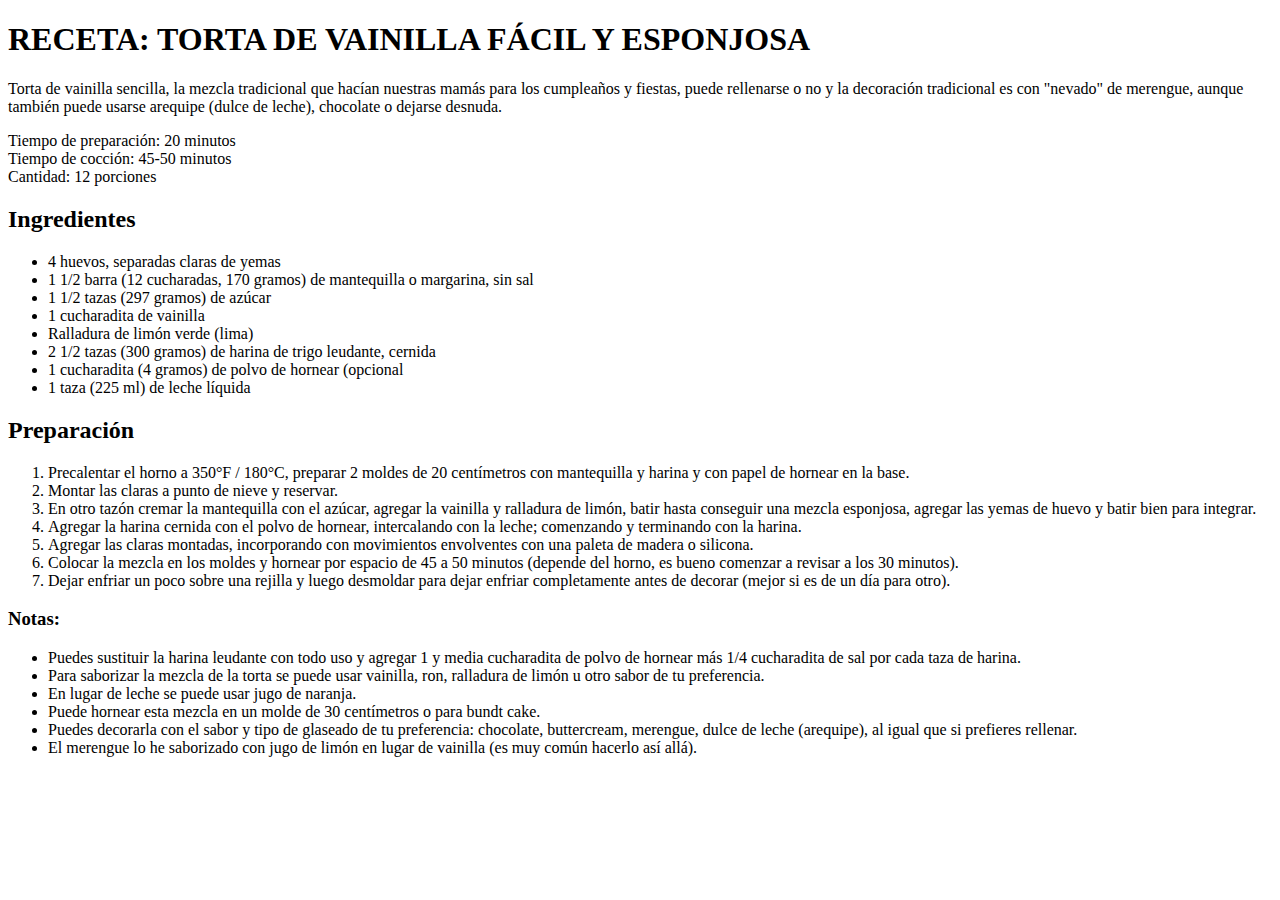
==== index.html @ 404c1864 "primera version" ====
<!DOCTYPE html>
<html lang="en">

<head>
    <meta charset="UTF-8">
    <meta http-equiv="X-UA-Compatible" content="IE=edge">
    <meta name="viewport" content="width=device-width, initial-scale=1.0">
    <title>TORTA DE VAINILLA</title>
</head>

<body>
    <H1>RECETA: TORTA DE VAINILLA FÁCIL Y ESPONJOSA</H1>
    <P>Torta de vainilla sencilla, la mezcla tradicional que hacían nuestras mamás para los cumpleaños y fiestas, puede
        rellenarse o no y la decoración tradicional es con "nevado" de merengue, aunque también puede usarse arequipe
        (dulce de leche), chocolate o dejarse desnuda.</P>
        <li>Tiempo de preparación: 20 minutos</li>
        <li>Tiempo de cocción: 45-50 minutos</li>
        <li>Cantidad: 12 porciones</li>
    
    <H2>Ingredientes</H2>
    <ul>
        <li>4 huevos, separadas claras de yemas</li>
        <li>1 1/2 barra (12 cucharadas, 170 gramos) de mantequilla o margarina, sin sal</li>
        <li>1 1/2 tazas (297 gramos) de azúcar</li>
        <li>1 cucharadita de vainilla</li>
        <li>Ralladura de limón verde (lima)</li>
        <li>2 1/2 tazas (300 gramos) de harina de trigo leudante, cernida</li>
        <li>1 cucharadita (4 gramos) de polvo de hornear (opcional</li>
        <li>1 taza (225 ml) de leche líquida</li>
    </ul>  
    <h2>Preparación</h2>
    <ol>
        <li>Precalentar el horno a 350°F / 180°C, preparar 2 moldes de 20 centímetros con mantequilla y harina y con papel de hornear en la base.</li>
        <li>Montar las claras a punto de nieve y reservar.</li>
        <li>En otro tazón cremar la mantequilla con el azúcar, agregar la vainilla y ralladura de limón, batir hasta conseguir una mezcla esponjosa, agregar las yemas de huevo y batir bien para integrar.</li>
        <li>Agregar la harina cernida con el polvo de hornear, intercalando con la leche; comenzando y terminando con la harina.</li>
        <li>Agregar las claras montadas, incorporando con movimientos envolventes con una paleta de madera o silicona.</li>
        <li>Colocar la mezcla en los moldes y hornear por espacio de 45 a 50 minutos (depende del horno, es bueno comenzar a revisar a los 30 minutos).</li>
        <li>Dejar enfriar un poco sobre una rejilla y luego desmoldar para dejar enfriar completamente antes de decorar (mejor si es de un día para otro).</li>
    </ol>

    <h3>Notas:</h3>
    <ul>
        <li>Puedes sustituir la harina leudante con todo uso y agregar 1 y media cucharadita de polvo de hornear más 1/4 cucharadita de sal por cada taza de harina.</li>
        <li>Para saborizar la mezcla de la torta se puede usar vainilla, ron, ralladura de limón u otro sabor de tu preferencia.</li>
        <li>En lugar de leche se puede usar jugo de naranja.</li>
        <li>Puede hornear esta mezcla en un molde de 30 centímetros o para bundt cake.</li>
        <li>Puedes decorarla con el sabor y tipo de glaseado de tu preferencia: chocolate, buttercream, merengue, dulce de leche (arequipe), al igual que si prefieres rellenar.</li>
        <li>El merengue lo he saborizado con jugo de limón en lugar de vainilla (es muy común hacerlo así allá).</li>
    </ul>
    
</body>
</html>
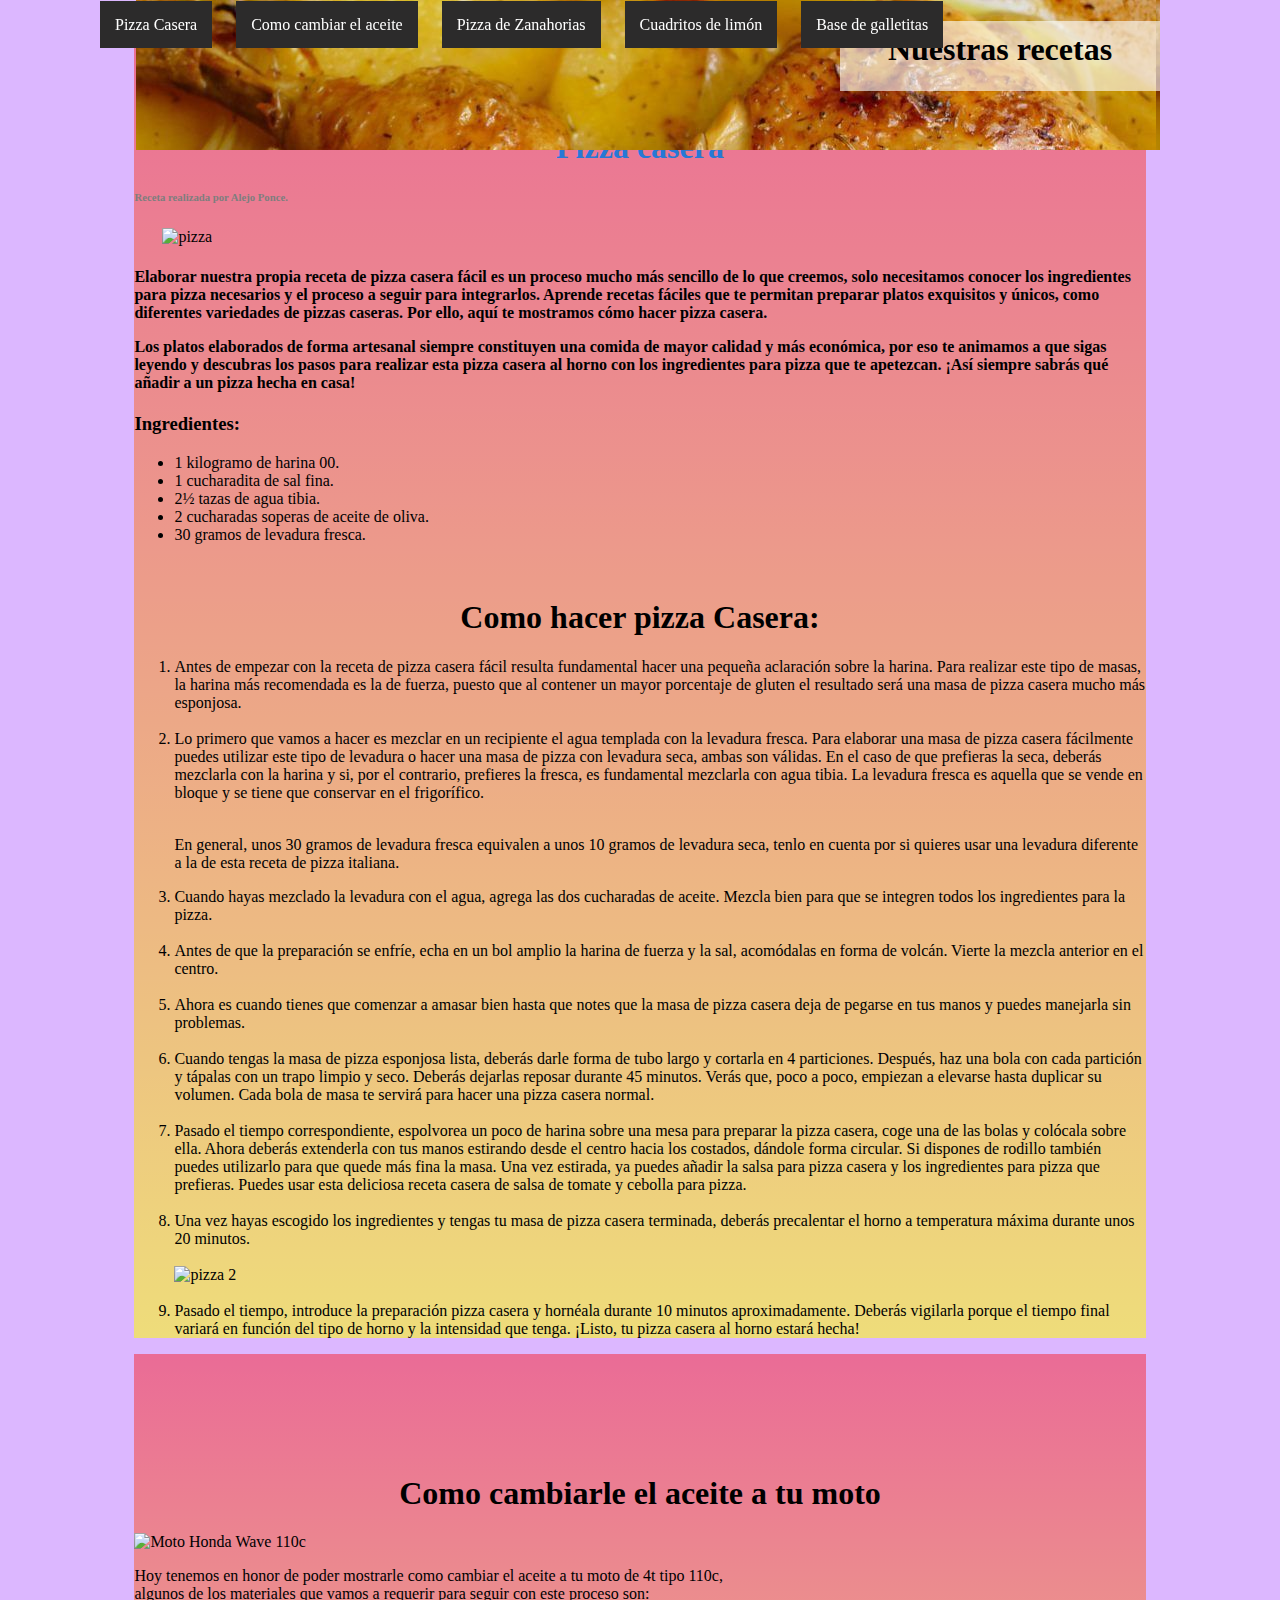
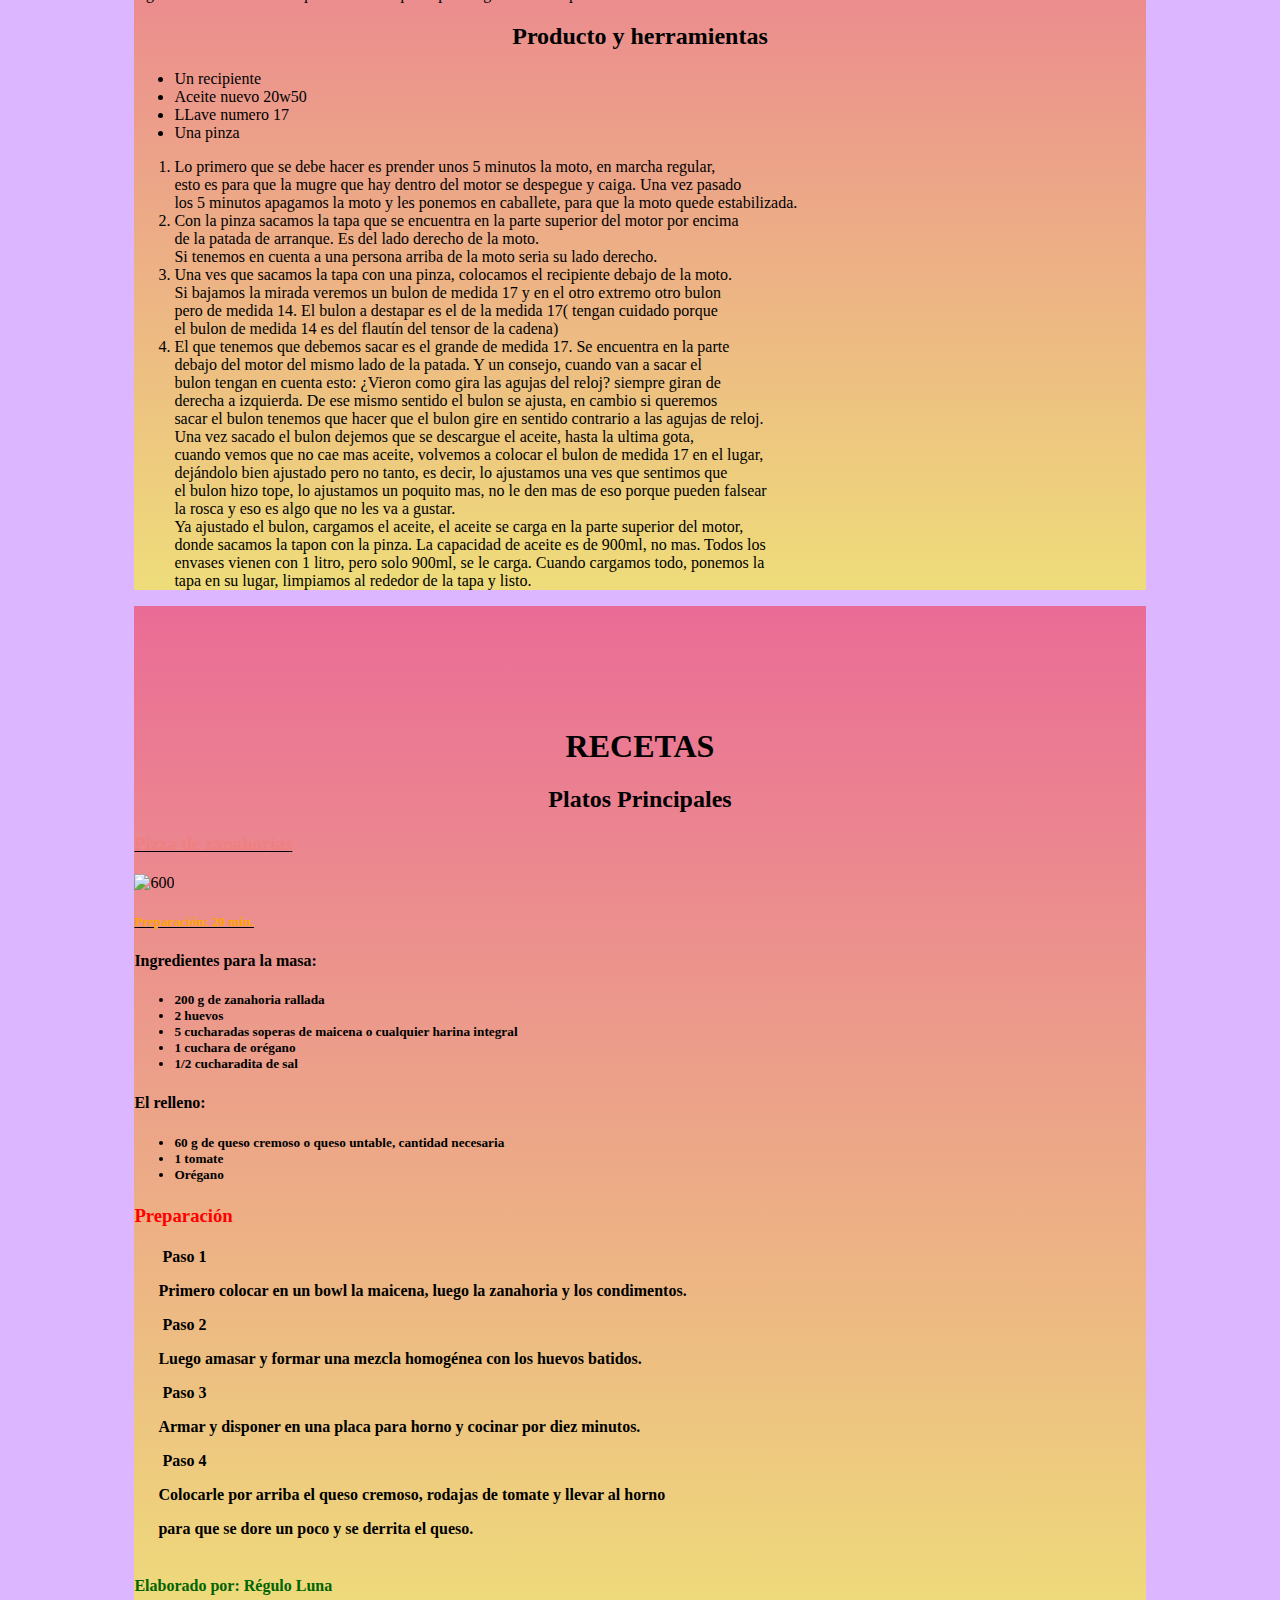
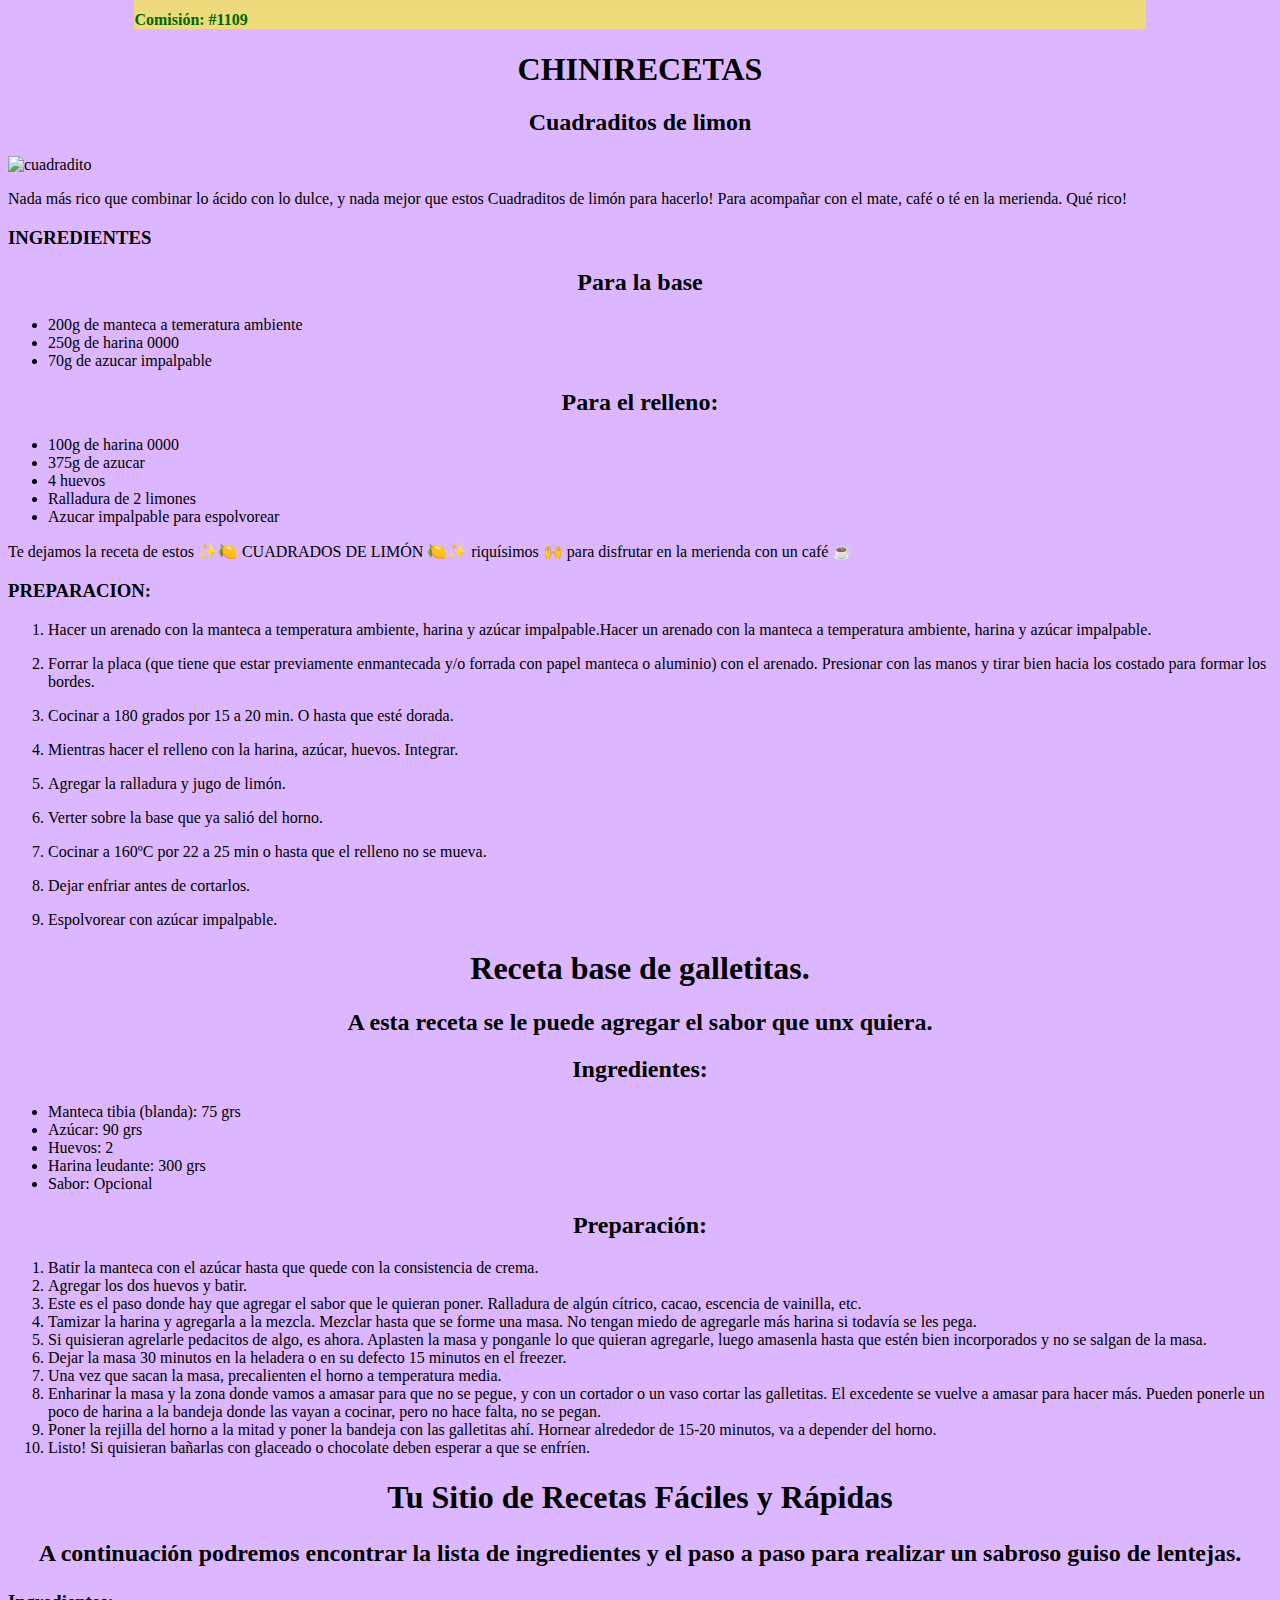
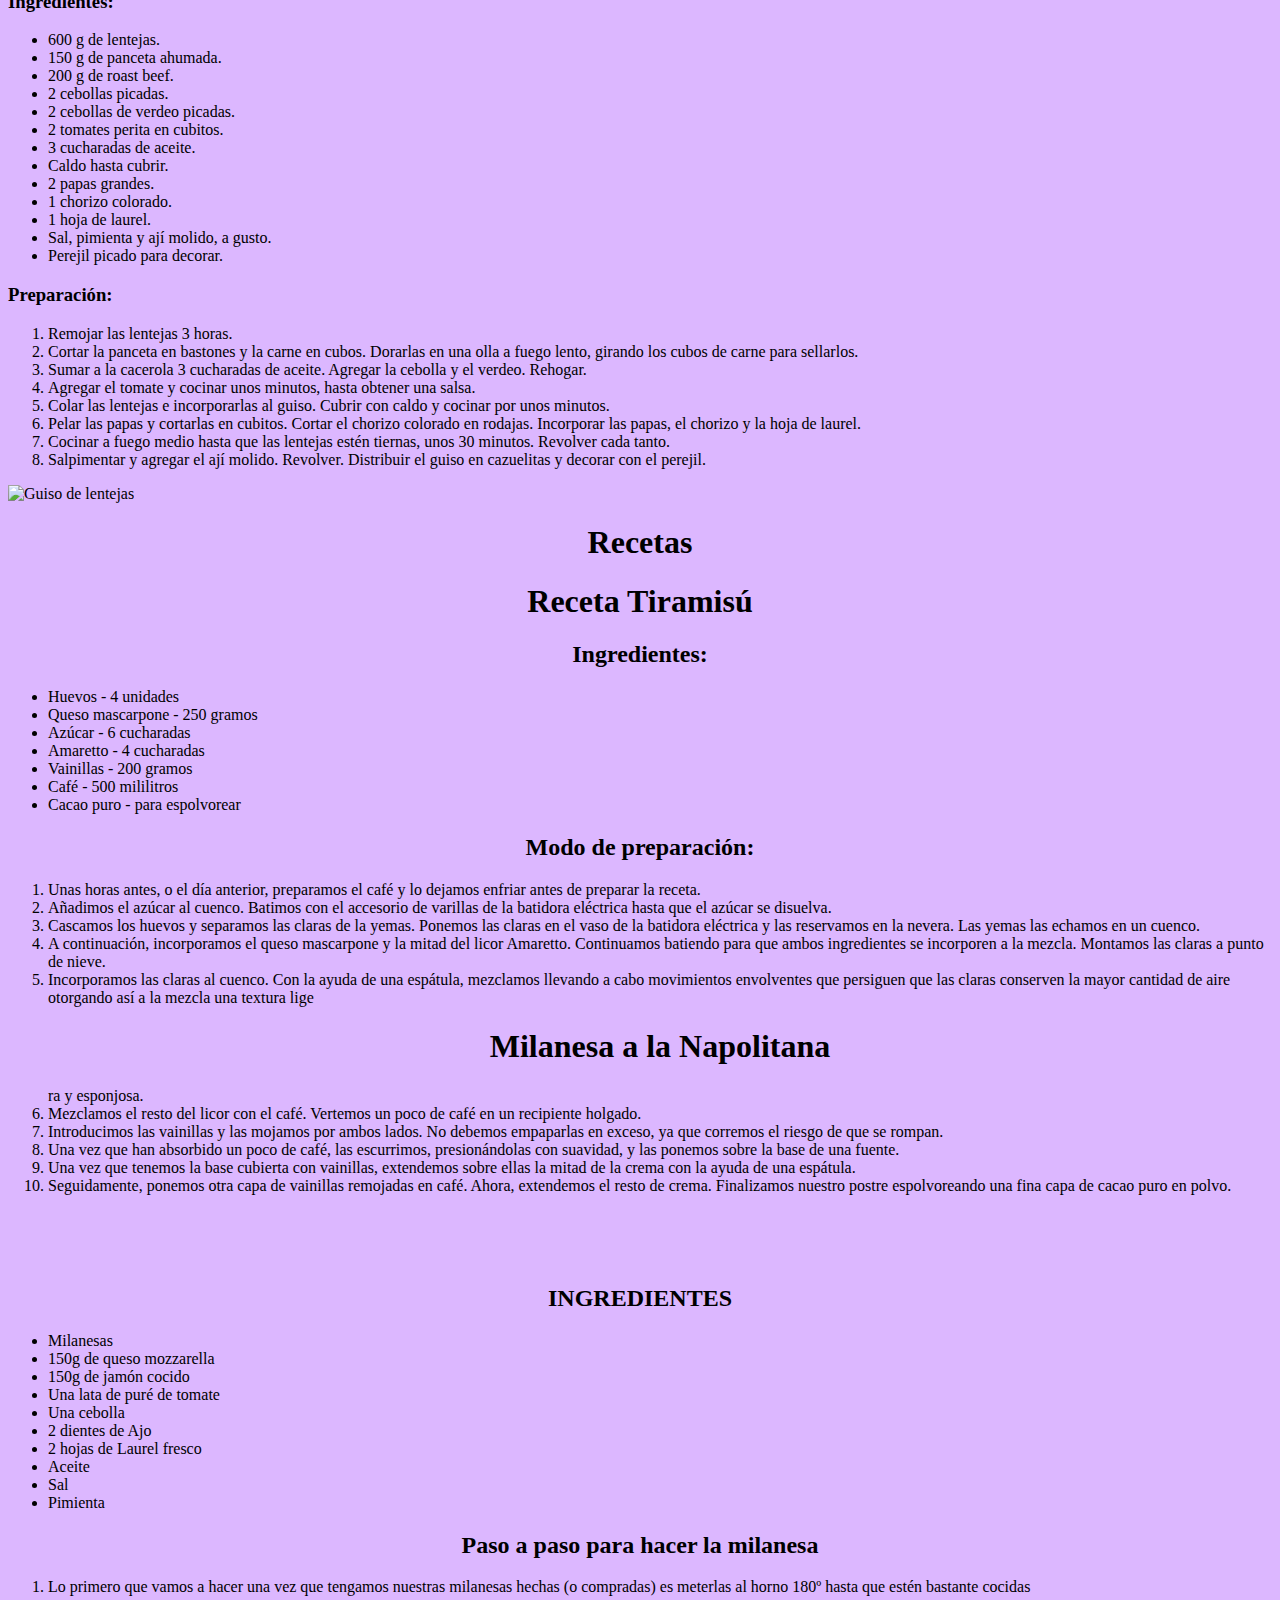
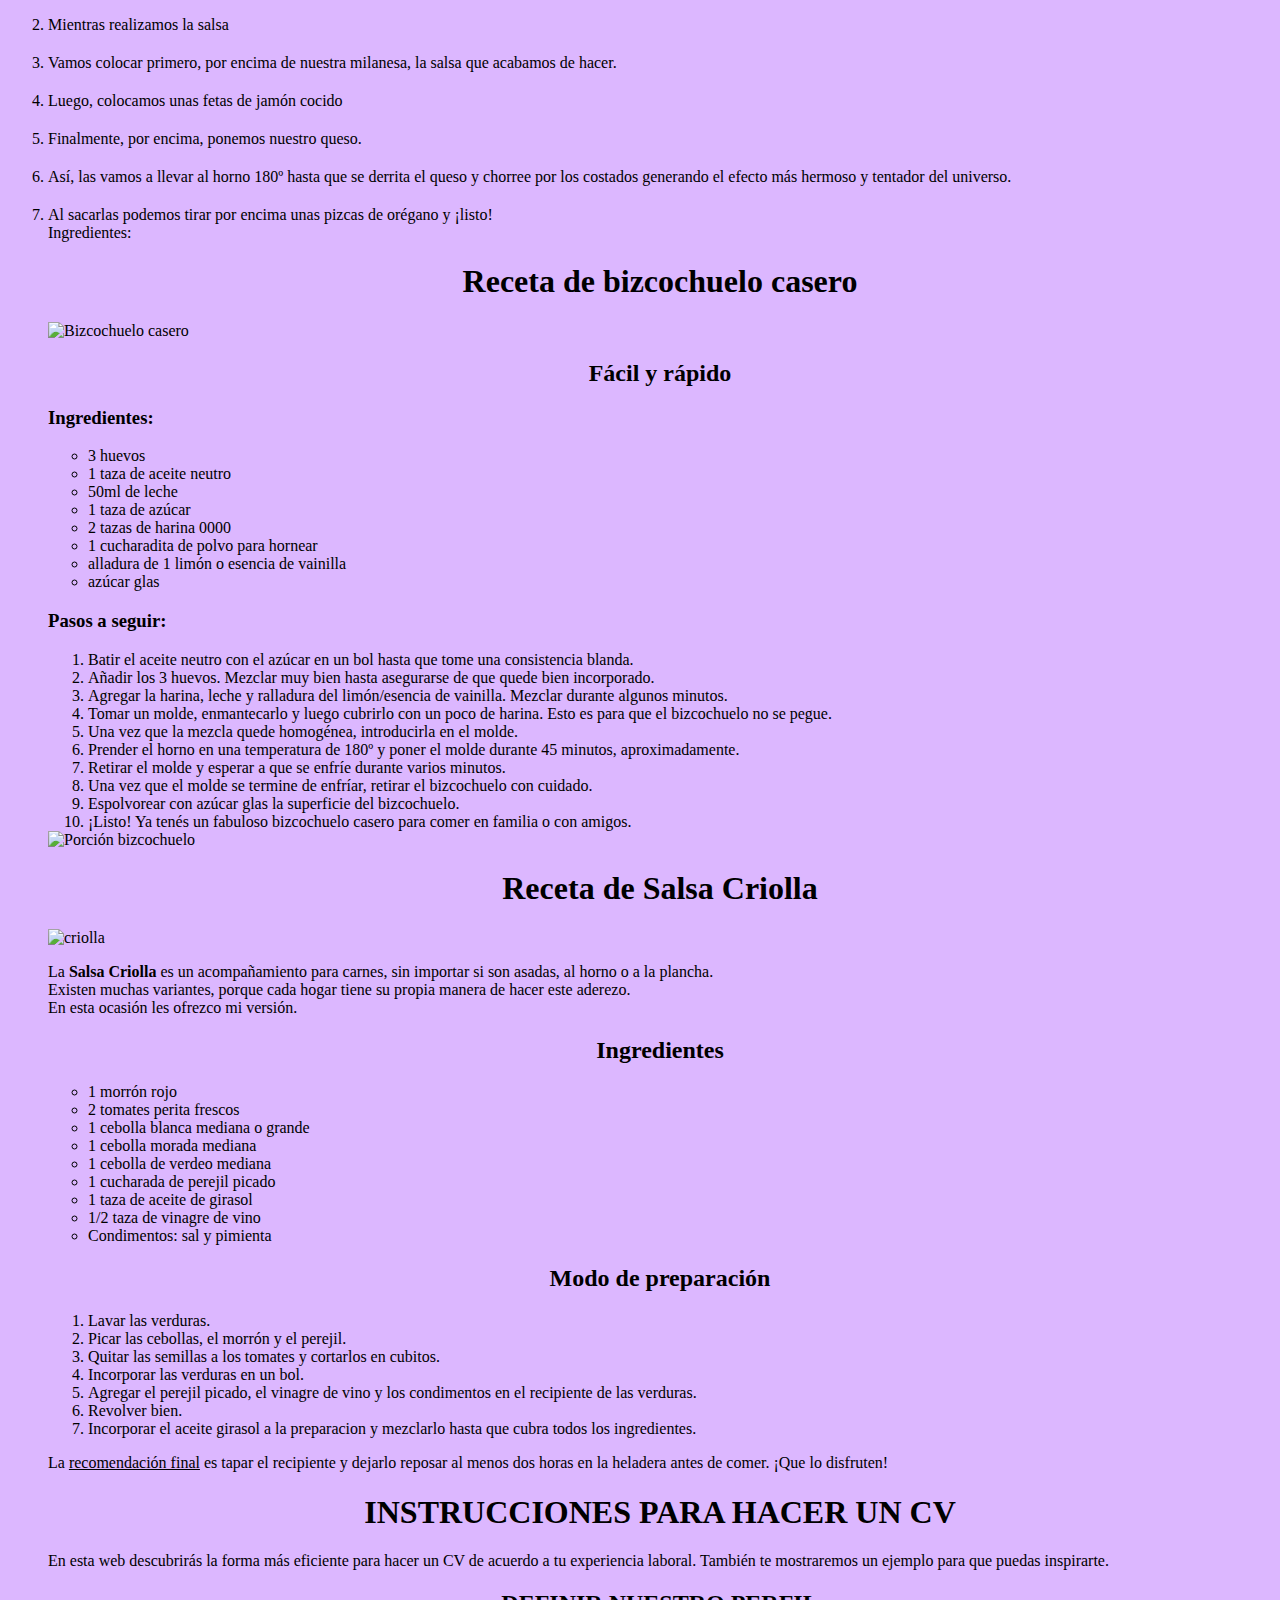
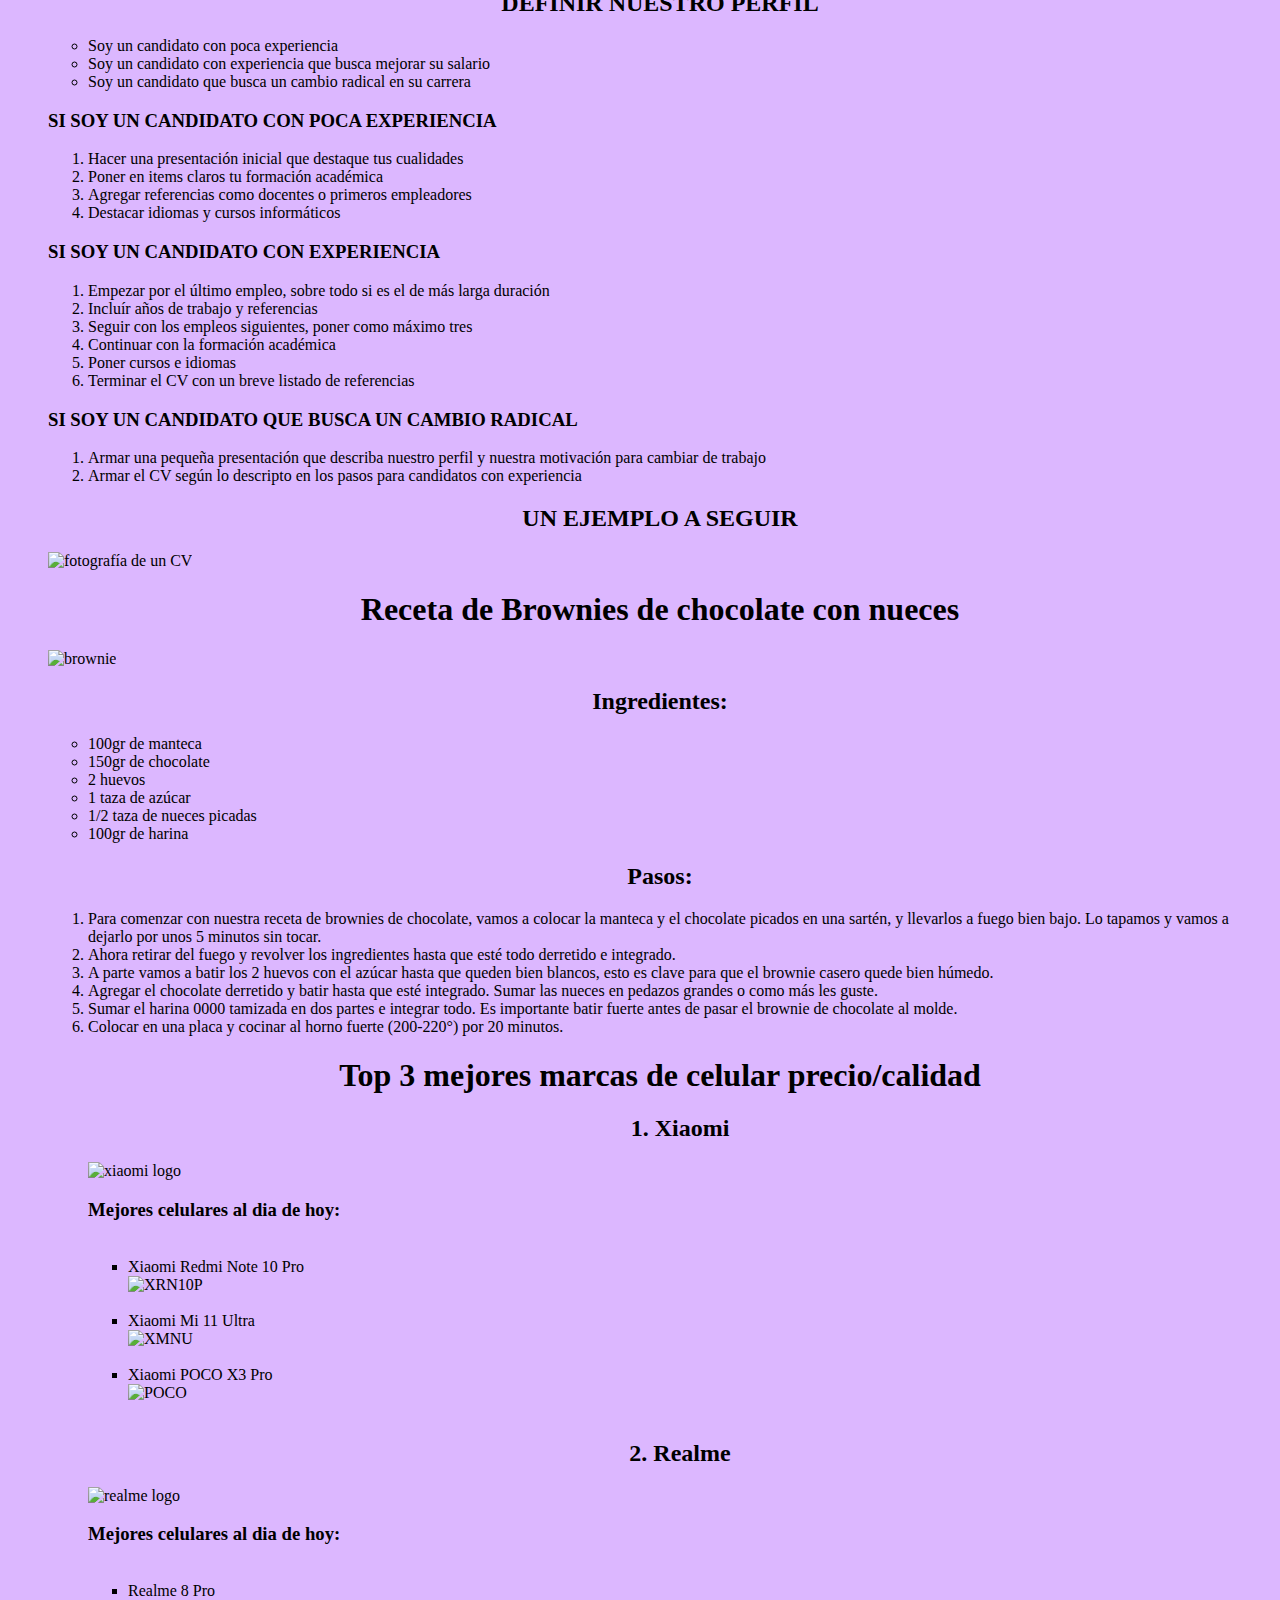
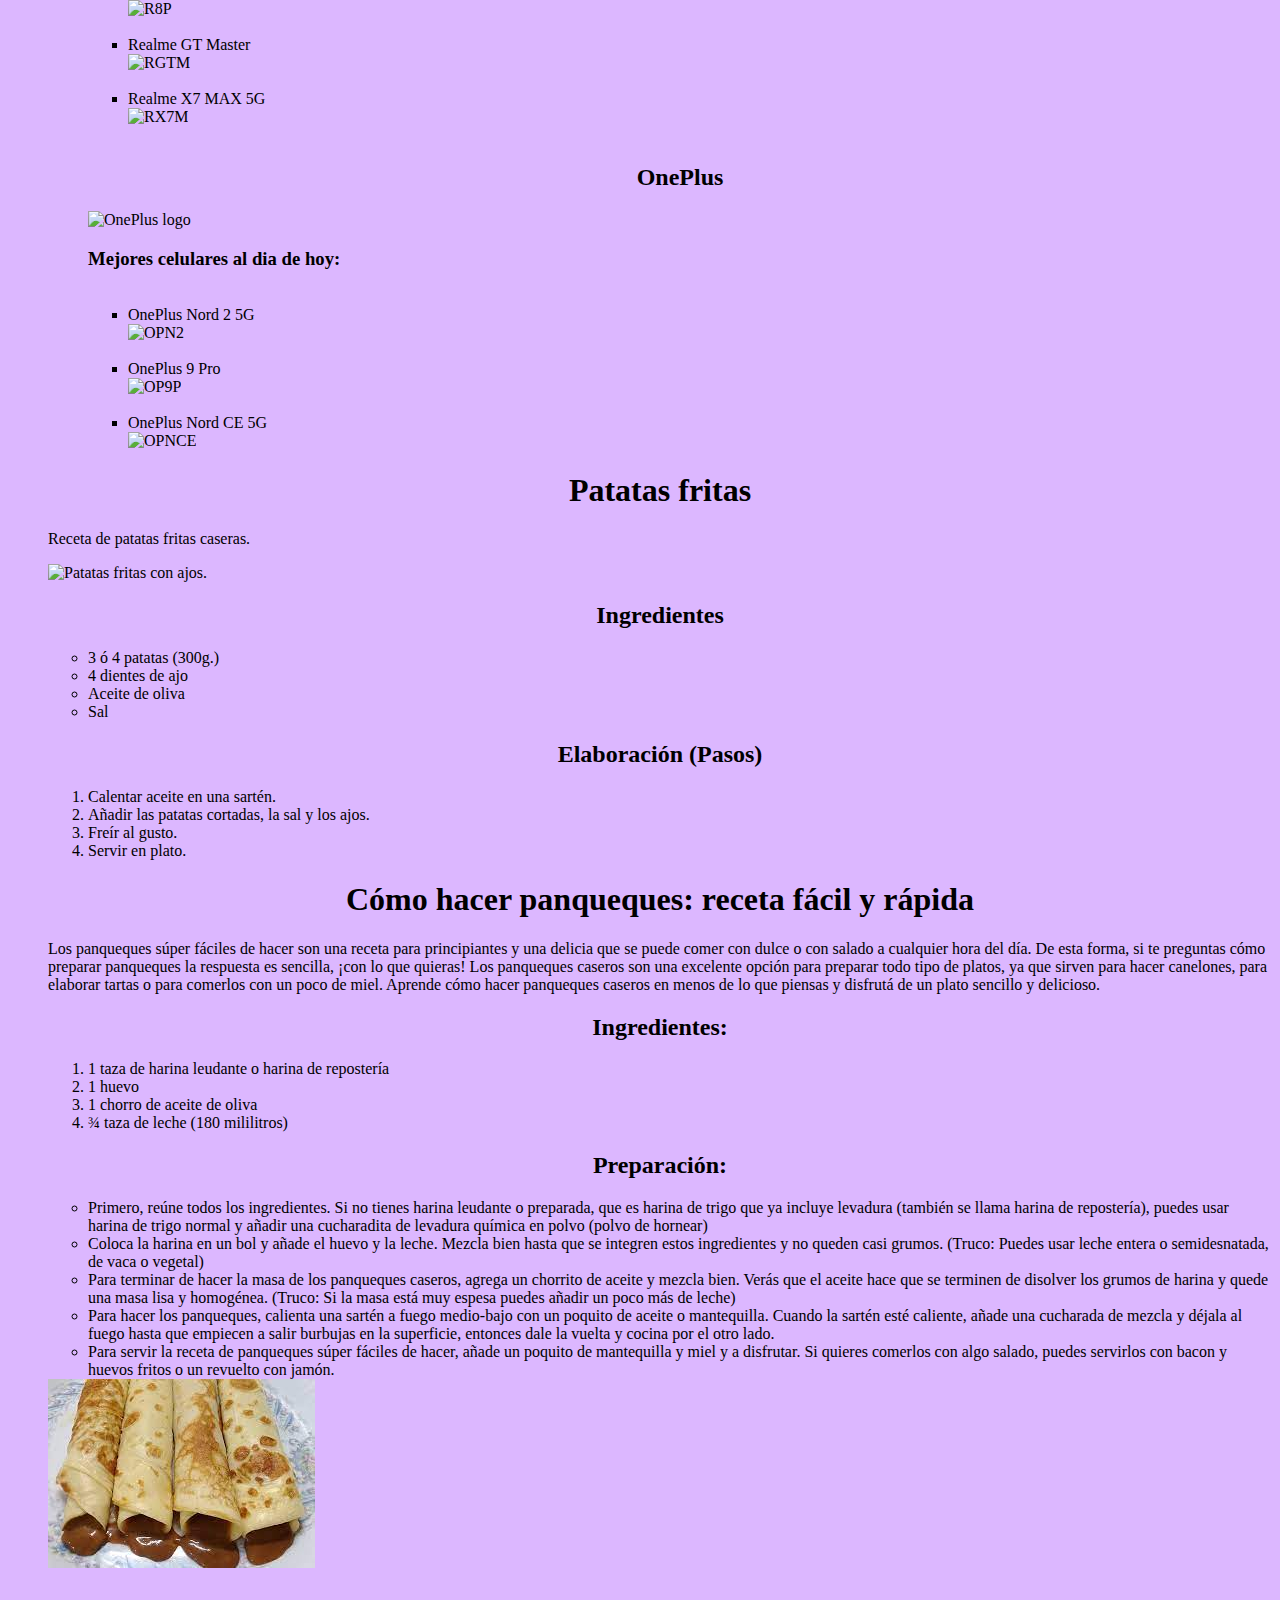
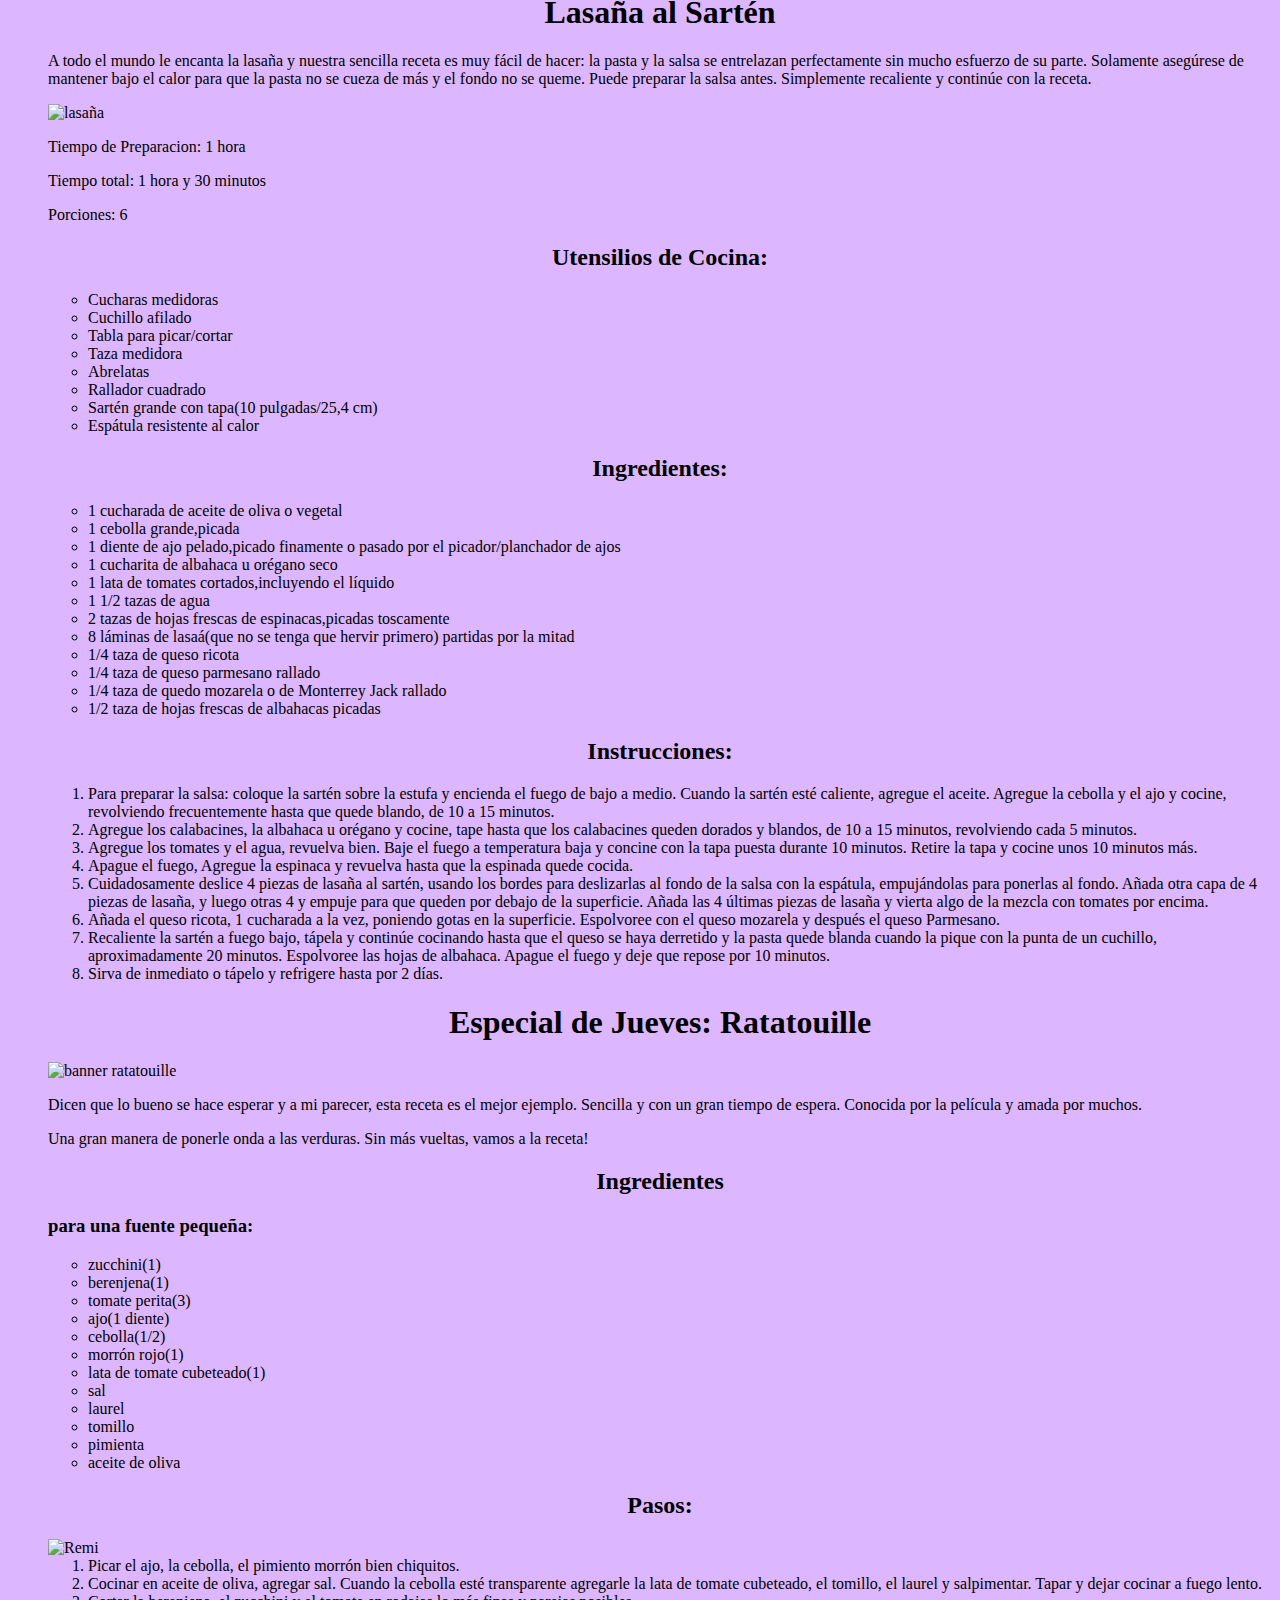
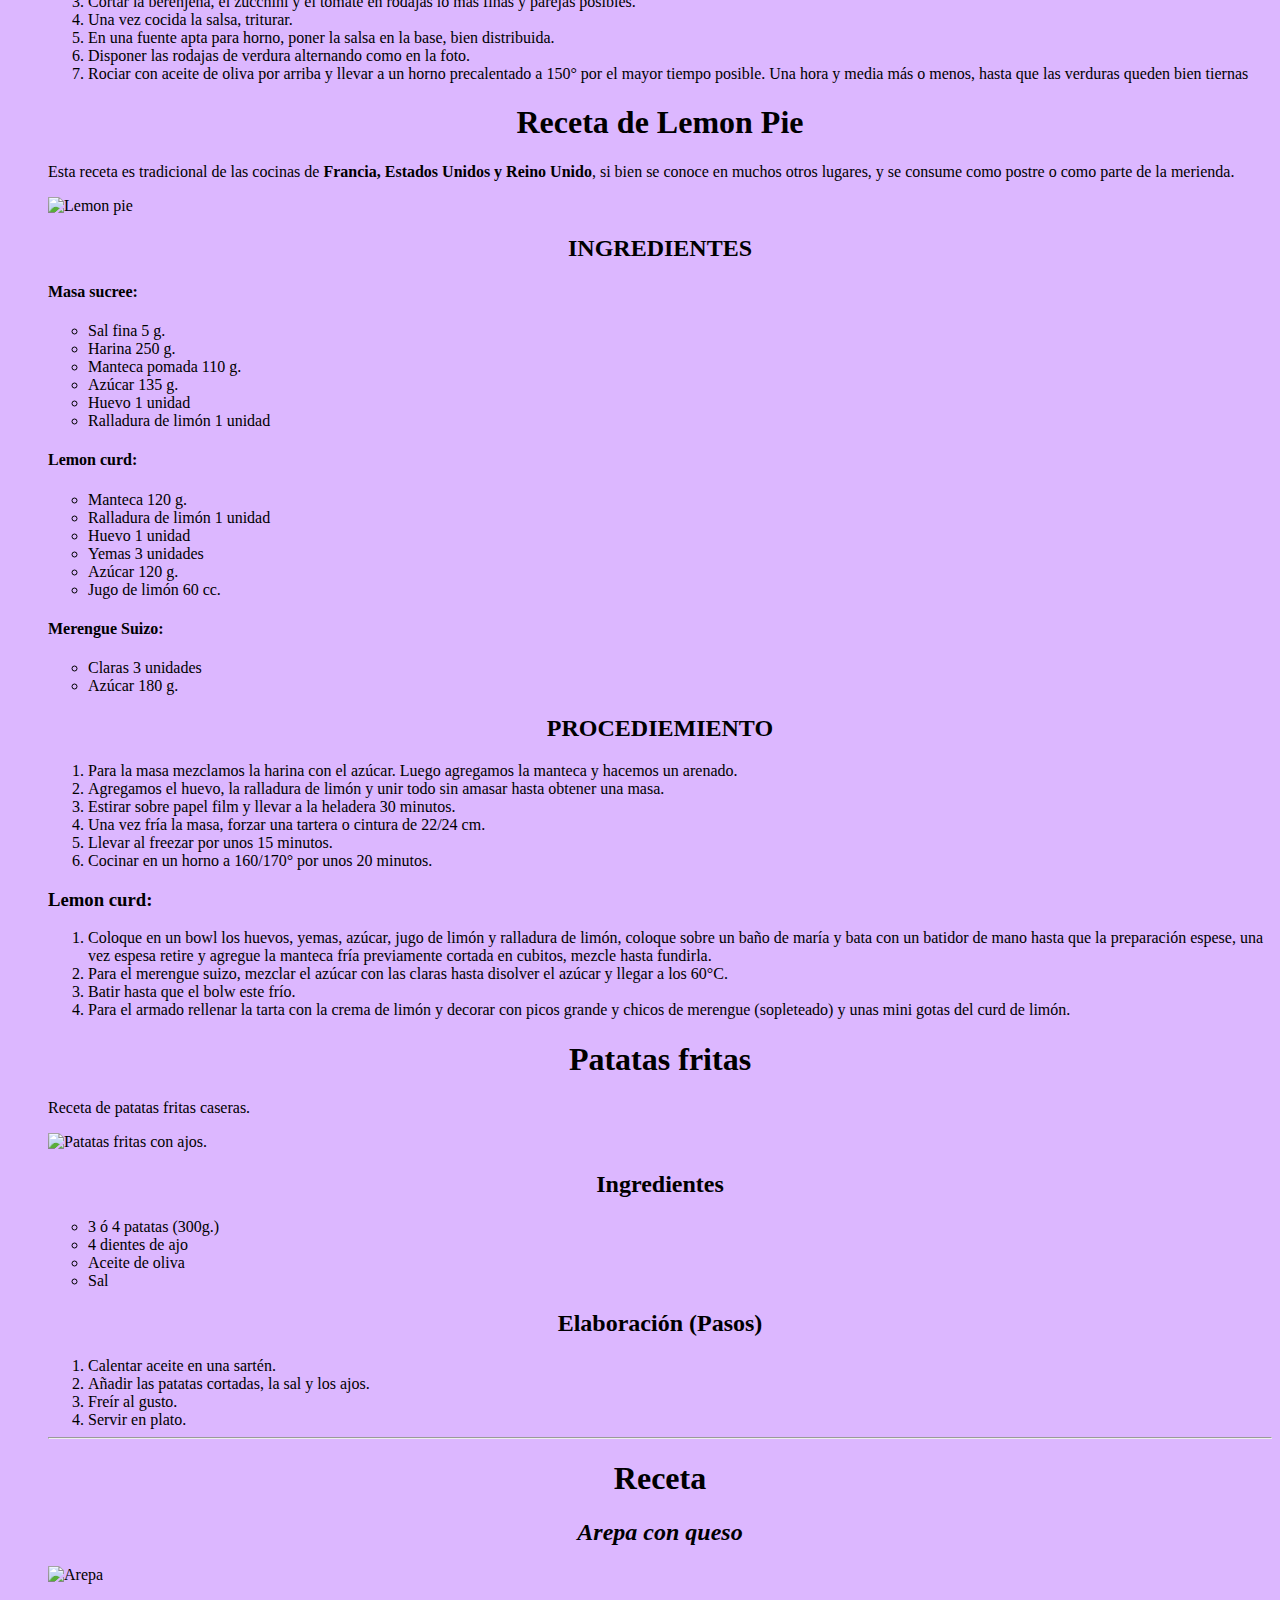
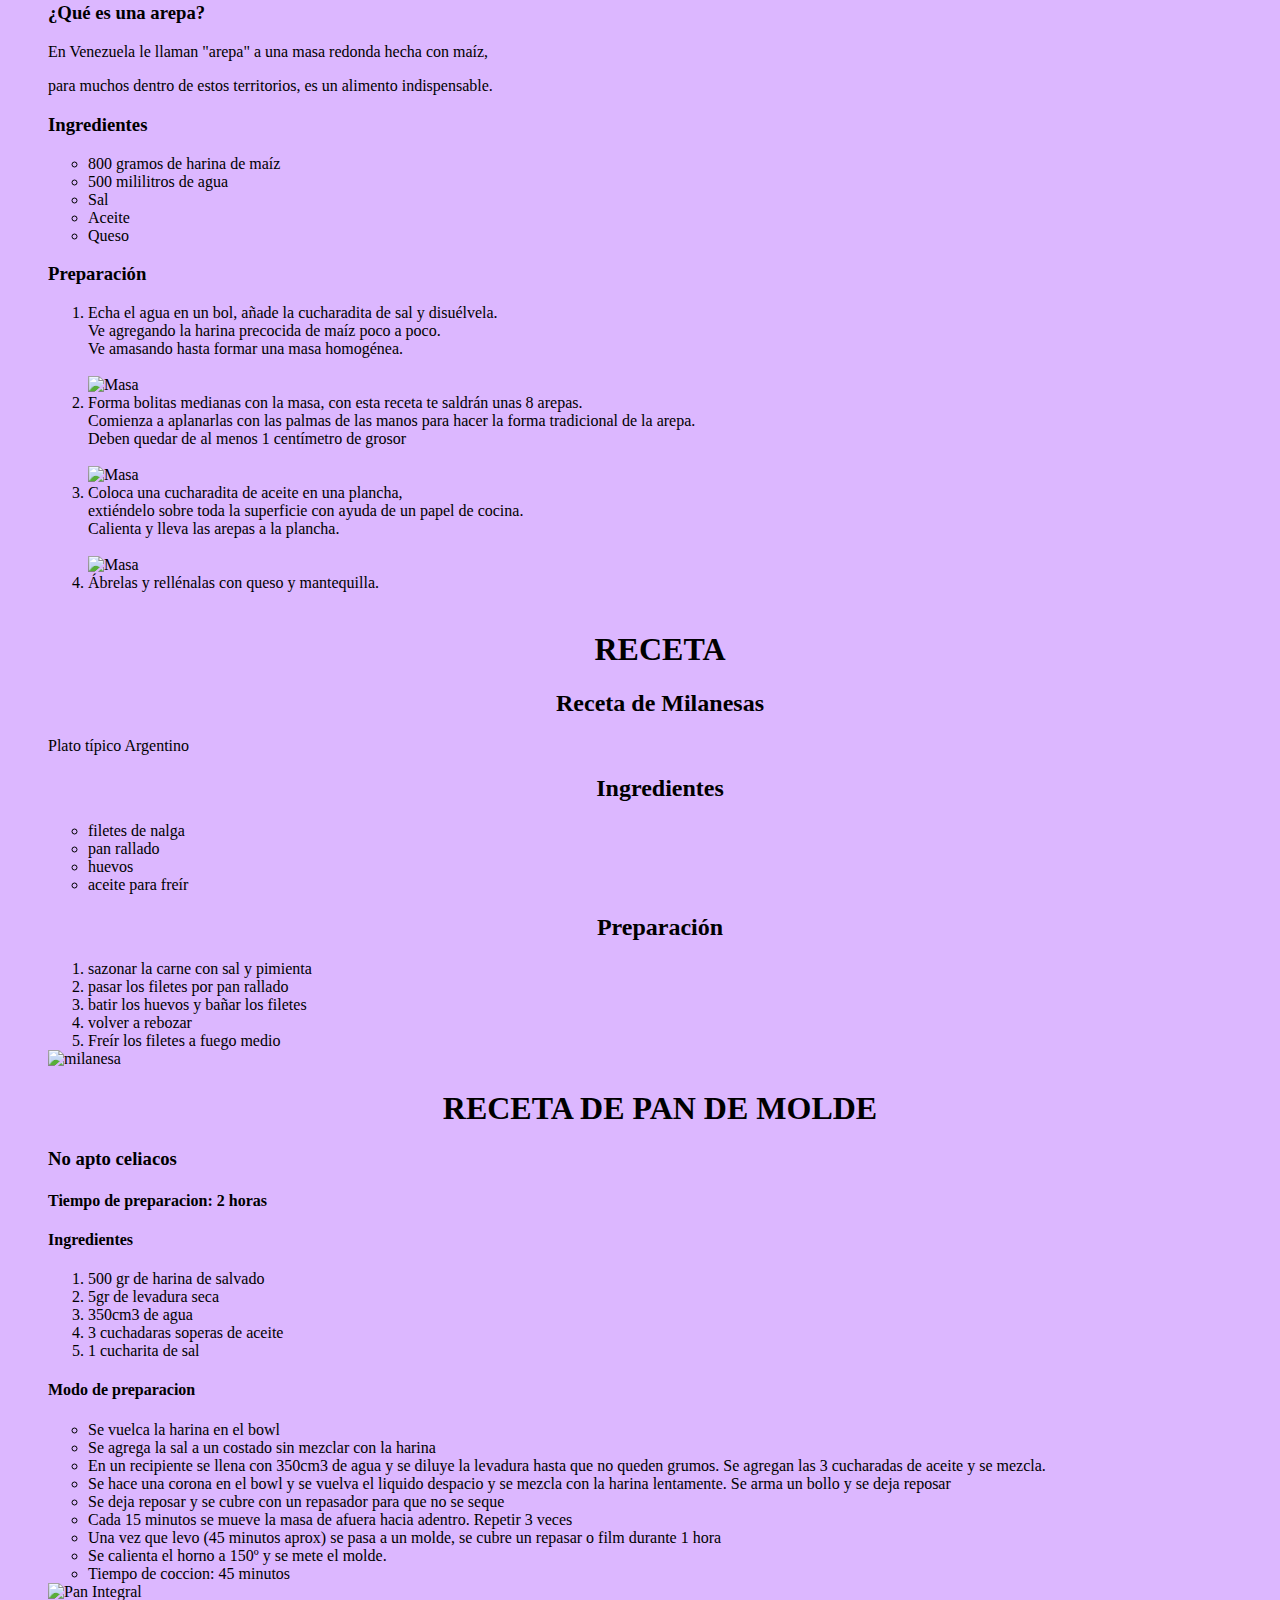
==== commit a5535ff0: "primera version" ====
--- a/index.html
+++ b/index.html
@@ -1,53 +1,1031 @@
 <!DOCTYPE html>
-<html lang="en">
-
-<head>
-    <meta charset="UTF-8">
-    <meta http-equiv="X-UA-Compatible" content="IE=edge">
-    <meta name="viewport" content="width=device-width, initial-scale=1.0">
-    <title>TORTA DE VAINILLA</title>
-</head>
-
-<body>
-    <H1>RECETA: TORTA DE VAINILLA FÁCIL Y ESPONJOSA</H1>
-    <P>Torta de vainilla sencilla, la mezcla tradicional que hacían nuestras mamás para los cumpleaños y fiestas, puede
-        rellenarse o no y la decoración tradicional es con "nevado" de merengue, aunque también puede usarse arequipe
-        (dulce de leche), chocolate o dejarse desnuda.</P>
-        <li>Tiempo de preparación: 20 minutos</li>
-        <li>Tiempo de cocción: 45-50 minutos</li>
-        <li>Cantidad: 12 porciones</li>
+    <html lang="es">
+
+    <head>
+        <meta charset="UTF-8">
+        <meta http-equiv="X-UA-Compatible" content="IE=edge">
+        <meta name="viewport" content="width=device-width, initial-scale=1.0">
+        <title>Las recetas de 1109</title>
+        <link rel="stylesheet" href="./css/estilos.css">
+
+    </head>
+  
+    <body>
+        <main>
+        <header>
+            <!--Encabezado-->
+            <h1>Nuestras recetas</h1>
+        </header>
+        <nav>
+            <!-- menú -->
+            <ol>
+                <li><a href="#casera">Pizza Casera</a></li>
+                <li><a href="#aceite">Como cambiar el aceite</a></li>
+                <li><a href="#zanahorias">Pizza de Zanahorias</a></li>
+                <li><a href="#limon">Cuadritos de limón</a></li>
+                <li><a href="#galletitas">Base de galletitas</a></li>
+            </ol>
+        </nav>
+        
+            <section>
+                <article id="casera">
+                    <h1><span style="color: #2678d6;">Pizza casera</span></h1>
+    <h6><span style="color: rgb(126, 126, 126);">Receta realizada por Alejo Ponce.</span></h6>
+    <p>&nbsp;&nbsp;&nbsp;&nbsp;&nbsp;&nbsp;&nbsp;<img src="./Clase 0 ejercitacion/img/pizza casera.jpg" alt="pizza"
+            width="450px" /></p>
+    <h4>Elaborar nuestra propia receta de pizza casera fácil es un proceso mucho más sencillo de lo que creemos, solo
+        necesitamos conocer los ingredientes para pizza necesarios y el proceso a seguir para integrarlos. Aprende
+        recetas
+        fáciles que te permitan preparar platos exquisitos y únicos, como diferentes variedades de pizzas caseras. Por
+        ello,
+        aquí te mostramos cómo hacer pizza casera.
+
+        <p>Los platos elaborados de forma artesanal siempre constituyen una comida de mayor calidad y más económica, por
+            eso
+            te animamos a que sigas leyendo y descubras los pasos para realizar esta pizza casera al horno con los
+            ingredientes para pizza que te apetezcan. ¡Así siempre sabrás qué añadir a un pizza hecha en casa! </p>
+    </h4>
     
-    <H2>Ingredientes</H2>
+    <h3>Ingredientes:</h3>
     <ul>
-        <li>4 huevos, separadas claras de yemas</li>
-        <li>1 1/2 barra (12 cucharadas, 170 gramos) de mantequilla o margarina, sin sal</li>
-        <li>1 1/2 tazas (297 gramos) de azúcar</li>
-        <li>1 cucharadita de vainilla</li>
-        <li>Ralladura de limón verde (lima)</li>
-        <li>2 1/2 tazas (300 gramos) de harina de trigo leudante, cernida</li>
-        <li>1 cucharadita (4 gramos) de polvo de hornear (opcional</li>
-        <li>1 taza (225 ml) de leche líquida</li>
-    </ul>  
-    <h2>Preparación</h2>
+        <li>1 kilogramo de harina 00.</li>
+        <li>1 cucharadita de sal fina.</li>
+        <li>2½ tazas de agua tibia.</li>
+        <li>2 cucharadas soperas de aceite de oliva.</li>
+        <li>30 gramos de levadura fresca.</li>
+    </ul>
+    <br>
+    <h1>Como hacer pizza Casera:</h1>
     <ol>
-        <li>Precalentar el horno a 350°F / 180°C, preparar 2 moldes de 20 centímetros con mantequilla y harina y con papel de hornear en la base.</li>
-        <li>Montar las claras a punto de nieve y reservar.</li>
-        <li>En otro tazón cremar la mantequilla con el azúcar, agregar la vainilla y ralladura de limón, batir hasta conseguir una mezcla esponjosa, agregar las yemas de huevo y batir bien para integrar.</li>
-        <li>Agregar la harina cernida con el polvo de hornear, intercalando con la leche; comenzando y terminando con la harina.</li>
-        <li>Agregar las claras montadas, incorporando con movimientos envolventes con una paleta de madera o silicona.</li>
-        <li>Colocar la mezcla en los moldes y hornear por espacio de 45 a 50 minutos (depende del horno, es bueno comenzar a revisar a los 30 minutos).</li>
-        <li>Dejar enfriar un poco sobre una rejilla y luego desmoldar para dejar enfriar completamente antes de decorar (mejor si es de un día para otro).</li>
+        <li>Antes de empezar con la receta de pizza casera fácil resulta fundamental hacer una pequeña aclaración sobre
+            la
+            harina. Para realizar este tipo de masas, la harina más recomendada es la de fuerza, puesto que al contener
+            un
+            mayor porcentaje de gluten el resultado será una masa de pizza casera mucho más esponjosa.</li>
+        <br>
+        <li>Lo primero que vamos a hacer es mezclar en un recipiente el agua templada con la levadura fresca. Para
+            elaborar
+            una masa de pizza casera fácilmente puedes utilizar este tipo de levadura o hacer una masa de pizza con
+            levadura
+            seca, ambas son válidas. En el caso de que prefieras la seca, deberás mezclarla con la harina y si, por el
+            contrario, prefieres la fresca, es fundamental mezclarla con agua tibia. La levadura fresca es aquella que
+            se
+            vende en bloque y se tiene que conservar en el frigorífico.</li>
+        <br>
+        <p>En general, unos 30 gramos de levadura fresca equivalen a unos 10 gramos de levadura seca, tenlo en cuenta
+            por si
+            quieres usar una levadura diferente a la de esta receta de pizza italiana.</p>
+        <li>Cuando hayas mezclado la levadura con el agua, agrega las dos cucharadas de aceite. Mezcla bien para que se
+            integren todos los ingredientes para la pizza.</li>
+        <br>
+        <li>Antes de que la preparación se enfríe, echa en un bol amplio la harina de fuerza y la sal, acomódalas en
+            forma
+            de volcán. Vierte la mezcla anterior en el centro.</li>
+        <br>
+        <li>Ahora es cuando tienes que comenzar a amasar bien hasta que notes que la masa de pizza casera deja de
+            pegarse en
+            tus manos y puedes manejarla sin problemas.</li>
+        <br>
+        <li>Cuando tengas la masa de pizza esponjosa lista, deberás darle forma de tubo largo y cortarla en 4
+            particiones.
+            Después, haz una bola con cada partición y tápalas con un trapo limpio y seco. Deberás dejarlas reposar
+            durante
+            45 minutos. Verás que, poco a poco, empiezan a elevarse hasta duplicar su volumen. Cada bola de masa te
+            servirá
+            para hacer una pizza casera normal.</li>
+        <br>
+        <li>Pasado el tiempo correspondiente, espolvorea un poco de harina sobre una mesa para preparar la pizza casera,
+            coge una de las bolas y colócala sobre ella. Ahora deberás extenderla con tus manos estirando desde el
+            centro
+            hacia los costados, dándole forma circular. Si dispones de rodillo también puedes utilizarlo para que quede
+            más
+            fina la masa. Una vez estirada, ya puedes añadir la salsa para pizza casera y los ingredientes para pizza
+            que
+            prefieras. Puedes usar esta deliciosa receta casera de salsa de tomate y cebolla para pizza.</li>
+        <br>
+        <li>Una vez hayas escogido los ingredientes y tengas tu masa de pizza casera terminada, deberás precalentar el
+            horno
+            a temperatura máxima durante unos 20 minutos.</li>
+        <br>
+        <img src="/Clase 0 ejercitacion/img/pizza casera 2.jpg" alt="pizza 2" width="400px" />
+        <br>
+        <br>
+        <li>Pasado el tiempo, introduce la preparación pizza casera y hornéala durante 10 minutos aproximadamente.
+            Deberás
+            vigilarla porque el tiempo final variará en función del tipo de horno y la intensidad que tenga. ¡Listo, tu
+            pizza casera al horno estará hecha!</li>
+
     </ol>
-
-    <h3>Notas:</h3>
+                </article>
+                <article id="aceite">
+                    <h1>Como cambiarle el aceite a tu moto</h1>
+                    <img src="./img/Moto honda 110.jpg" alt="Moto Honda Wave 110c" width="500px" height="300px">
+                
+                    <p>Hoy tenemos en honor de poder mostrarle como cambiar el aceite a tu moto de 4t tipo 110c,<br>
+                        algunos de los materiales que vamos a requerir para seguir con este proceso son: </p>
+                
+                    <h2>Producto y herramientas </h2>
+                
+                    <ul>
+                        <li>Un recipiente</li>
+                        <li>Aceite nuevo 20w50</li>
+                        <li>LLave numero 17</li>
+                        <li>Una pinza</li>
+                    </ul>
+                    <ol>
+                        <li>
+                            Lo primero que se debe hacer es prender unos 5 minutos la moto, en marcha regular,<br>
+                            esto es para que la mugre que hay dentro del motor se despegue y caiga. Una vez pasado <br>
+                            los 5 minutos apagamos la moto y les ponemos en caballete, para que la moto quede estabilizada.<br>
+                        </li>
+                        <li> Con la pinza sacamos la tapa que se encuentra en la parte superior del motor por encima <br>
+                            de la patada de arranque. Es del lado derecho de la moto.<br>
+                            Si tenemos en cuenta a una persona arriba de la moto seria su lado derecho.
+                        </li>
+                        <li>Una ves que sacamos la tapa con una pinza, colocamos el recipiente debajo de la moto.<br>
+                            Si bajamos la mirada veremos un bulon de medida 17 y en el otro extremo otro bulon<br>
+                            pero de medida 14. El bulon a destapar es el de la medida 17( tengan cuidado porque<br>
+                            el bulon de medida 14 es del flautín del tensor de la cadena)
+                        </li>
+                        <li>
+                            El que tenemos que debemos sacar es el grande de medida 17. Se encuentra en la parte <br>
+                            debajo del motor del mismo lado de la patada. Y un consejo, cuando van a sacar el <br>
+                            bulon tengan en cuenta esto: ¿Vieron como gira las agujas del reloj? siempre giran de<br>
+                            derecha a izquierda. De ese mismo sentido el bulon se ajusta, en cambio si queremos<br>
+                            sacar el bulon tenemos que hacer que el bulon gire en sentido contrario a las agujas de reloj.<br>
+                            Una vez sacado el bulon dejemos que se descargue el aceite, hasta la ultima gota,<br>
+                            cuando vemos que no cae mas aceite, volvemos a colocar el bulon de medida 17 en el lugar,<br>
+                            dejándolo bien ajustado pero no tanto, es decir, lo ajustamos una ves que sentimos que<br>
+                            el bulon hizo tope, lo ajustamos un poquito mas, no le den mas de eso porque pueden falsear<br>
+                            la rosca y eso es algo que no les va a gustar.<br>
+                            Ya ajustado el bulon, cargamos el aceite, el aceite se carga en la parte superior del motor,<br>
+                            donde sacamos la tapon con la pinza. La capacidad de aceite es de 900ml, no mas. Todos los <br>
+                            envases vienen con 1 litro, pero solo 900ml, se le carga. Cuando cargamos todo, ponemos la <br>
+                            tapa en su lugar, limpiamos al rededor de la tapa y listo.
+                
+                
+                        </li>
+                    </ol>
+                </article>
+                <article id="zanahorias">
+                    <h1>RECETAS</h1>
+                    <h2>Platos Principales</h2>
+                    <h3><ins><b>
+                                <font color="#F08080">Pizza de zanahorias</font></ins></b></h3>
+                    <img src="C:\Users\Regulo R Luna Aponte\Desktop\CodoaCodoComisión1109\Clase 0\img\I4tWKtbDo_1256x620__1.jpg"
+                        alt="600" width="600">
+                    <h5><ins>
+                            <font color="#FFA500">Preparación: 20 min.</font>
+                        </ins></h5>
+                    <h4>
+                        <font color="#FF0000">Ingredientes para la masa:</font>
+                    </h4>
+                    <h5>
+                        <ul>
+                            <li>200 g de zanahoria rallada</li>
+                            <li>2 huevos</li>
+                            <li>5 cucharadas soperas de maicena o cualquier harina integral</li>
+                            <li>1 cuchara de orégano</li>
+                            <li>1/2 cucharadita de sal</li>
+                        </ul>
+                    </h5>
+                    <h4>
+                        <font color="#FF0000">El relleno:</font>
+                    </h4>
+                    <h5>
+                        <ul>
+                            <li>60 g de queso cremoso o queso untable, cantidad necesaria</li>
+                            <li>1 tomate</li>
+                            <li>Orégano</li>
+                        </ul>
+                    </h5>
+                    <h3>
+                        <font color="#FF0000">Preparación</font>
+                    </h3>
+                    <h4>
+                        <p>&nbsp;&nbsp;&nbsp;&nbsp;&nbsp;&nbsp;<b>
+                                <font color="#800080">Paso 1</font>
+                            </b></p>
+                        <p>&nbsp;&nbsp;&nbsp;&nbsp;&nbsp;&nbsp;Primero colocar en un bowl la maicena, luego la zanahoria y los
+                            condimentos.
+                        </p>
+                        <p>&nbsp;&nbsp;&nbsp;&nbsp;&nbsp;&nbsp;<b>
+                                <font color="#800080">Paso 2</font>
+                            </b></p>
+                        <p>&nbsp;&nbsp;&nbsp;&nbsp;&nbsp;&nbsp;Luego amasar y formar una mezcla homogénea con los huevos batidos.</p>
+                        <p>&nbsp;&nbsp;&nbsp;&nbsp;&nbsp;&nbsp;<b>
+                                <font color="#800080">Paso 3</font>
+                            </b></p>
+                        <p>&nbsp;&nbsp;&nbsp;&nbsp;&nbsp;&nbsp;Armar y disponer en una placa para horno y cocinar por diez minutos.</p>
+                        <p>&nbsp;&nbsp;&nbsp;&nbsp;&nbsp;&nbsp;<b>
+                                <font color="#800080">Paso 4</font>
+                            </b></p>
+                        <p>&nbsp;&nbsp;&nbsp;&nbsp;&nbsp;&nbsp;Colocarle por arriba el queso cremoso, rodajas de tomate y llevar al
+                            horno
+                        </p>
+                        <p>&nbsp;&nbsp;&nbsp;&nbsp;&nbsp;&nbsp;para que se dore un poco y se derrita el queso.</p>
+                    </h4>
+                    <br <h3>
+                    <font color="#006400"><b>Elaborado por: Régulo Luna</b></font>
+                    <p>
+                        <font color="#006400"><b>Comisión: #1109</b></font>
+                        </h3>
+                    </p>
+                </article>
+
+            </section>
+        </main>
+   
+    
+   
+
+   
+    <h1 id="limon">CHINIRECETAS</h1>
+    <h2>Cuadraditos de limon</h2>
+    <p><img src="./img/limon.jpg" alt="cuadradito" width="200px" /></p>
+    <p>Nada más rico que combinar lo ácido con lo dulce, y nada mejor que estos Cuadraditos de limón para hacerlo! Para
+        acompañar con el mate, café o té en la merienda. Qué rico!</p>
+
+
+    <h3>INGREDIENTES</h3>
+    <h2>Para la base</h2>
     <ul>
-        <li>Puedes sustituir la harina leudante con todo uso y agregar 1 y media cucharadita de polvo de hornear más 1/4 cucharadita de sal por cada taza de harina.</li>
-        <li>Para saborizar la mezcla de la torta se puede usar vainilla, ron, ralladura de limón u otro sabor de tu preferencia.</li>
-        <li>En lugar de leche se puede usar jugo de naranja.</li>
-        <li>Puede hornear esta mezcla en un molde de 30 centímetros o para bundt cake.</li>
-        <li>Puedes decorarla con el sabor y tipo de glaseado de tu preferencia: chocolate, buttercream, merengue, dulce de leche (arequipe), al igual que si prefieres rellenar.</li>
-        <li>El merengue lo he saborizado con jugo de limón en lugar de vainilla (es muy común hacerlo así allá).</li>
+        <li>200g de manteca a temeratura ambiente</li>
+        <li>250g de harina 0000</li>
+        <li>70g de azucar impalpable</li>
     </ul>
-    
-</body>
-</html>+
+    <h2>Para el relleno:</h2>
+    <ul>
+        <li>100g de harina 0000</li>
+        <li>375g de azucar</li>
+        <li>4 huevos</li>
+        <li>Ralladura de 2 limones</li>
+        <li>Azucar impalpable para espolvorear</li>
+    </ul>
+
+    <p>Te dejamos la receta de estos ✨🍋 CUADRADOS DE LIMÓN 🍋✨ riquísimos 🙌 para disfrutar en la merienda con un café
+        ☕
+    </p>
+
+    <h3>PREPARACION:</h3>
+    <ol>
+        <p>
+            <li>Hacer un arenado con la manteca a temperatura ambiente, harina y azúcar impalpable.Hacer un arenado con
+                la
+                manteca a temperatura ambiente, harina y azúcar impalpable.</li>
+        </p>
+        <p>
+            <li>Forrar la placa (que tiene que estar previamente enmantecada y/o forrada con papel manteca o aluminio)
+                con
+                el arenado. Presionar con las manos y tirar bien hacia los costado para formar los bordes.</li>
+        </p>
+        <p>
+            <li>Cocinar a 180 grados por 15 a 20 min. O hasta que esté dorada.</li>
+        </p>
+        <p>
+            <li>Mientras hacer el relleno con la harina, azúcar, huevos. Integrar.</li>
+        </p>
+        <p>
+            <li>Agregar la ralladura y jugo de limón.</li>
+        </p>
+        <p>
+            <li>Verter sobre la base que ya salió del horno.</li>
+        </p>
+        <p>
+            <li>Cocinar a 160ºC por 22 a 25 min o hasta que el relleno no se mueva.</li>
+        </p>
+        <p>
+            <li>Dejar enfriar antes de cortarlos.</li>
+        </p>
+        <p>
+            <li>Espolvorear con azúcar impalpable.</li>
+        </p>
+
+    </ol>
+    <h1 id="galletitas">Receta base de galletitas.</h1>
+    <h2>A esta receta se le puede agregar el sabor que unx quiera.</h2>
+
+    <h2>Ingredientes:</h2>
+    <ul>
+        <li>Manteca tibia (blanda): 75 grs</li>
+        <li>Azúcar: 90 grs</li>
+        <li>Huevos: 2</li>
+        <li>Harina leudante: 300 grs</li>
+        <li>Sabor: Opcional</li>
+    </ul>
+
+    <h2>Preparación:</h2>
+    <ol>
+        <li>Batir la manteca con el azúcar hasta que quede con la consistencia de crema.</li>
+        <li>Agregar los dos huevos y batir.</li>
+        <li>Este es el paso donde hay que agregar el sabor que le quieran poner.
+            Ralladura de algún cítrico, cacao, escencia de vainilla, etc.
+        </li>
+        <li>Tamizar la harina y agregarla a la mezcla. Mezclar hasta que se forme una masa.
+            No tengan miedo de agregarle más harina si todavía se les pega.
+        </li>
+        <li>Si quisieran agrelarle pedacitos de algo, es ahora. Aplasten la masa y ponganle
+            lo que quieran agregarle, luego amasenla hasta que estén bien incorporados y no
+            se salgan de la masa.
+        </li>
+        <li>Dejar la masa 30 minutos en la heladera o en su defecto 15 minutos en el freezer.</li>
+        <li>Una vez que sacan la masa, precalienten el horno a temperatura media.</li>
+        <li>Enharinar la masa y la zona donde vamos a amasar para que no se pegue, y con un
+            cortador o un vaso cortar las galletitas. El excedente se vuelve a amasar para hacer más.
+            Pueden ponerle un poco de harina a la bandeja donde las vayan a cocinar, pero no hace falta,
+            no se pegan.
+        </li>
+        <li>Poner la rejilla del horno a la mitad y poner la bandeja con las galletitas ahí.
+            Hornear alrededor de 15-20 minutos, va a depender del horno.
+        </li>
+        <li>Listo! Si quisieran bañarlas con glaceado o chocolate deben esperar a que se enfríen.</li>
+    </ol>
+
+    <h1>Tu Sitio de Recetas Fáciles y Rápidas</h1>
+    <h2>
+        <p>A continuación podremos encontrar la lista de ingredientes y el paso a paso para realizar un sabroso guiso de
+            lentejas.</p>
+    </h2>
+    <h3>Ingredientes:</h3>
+    <ul>
+        <li>600 g de lentejas.</li>
+        <li>150 g de panceta ahumada.</li>
+        <li>200 g de roast beef.</li>
+        <li>2 cebollas picadas.</li>
+        <li>2 cebollas de verdeo picadas.</li>
+        <li>2 tomates perita en cubitos.</li>
+        <li>3 cucharadas de aceite.</li>
+        <li>Caldo hasta cubrir.</li>
+        <li>2 papas grandes.</li>
+        <li>1 chorizo colorado.</li>
+        <li>1 hoja de laurel.</li>
+        <li>Sal, pimienta y ají molido, a gusto.</li>
+        <li>Perejil picado para decorar.</li>
+    </ul>
+    <h3>Preparación:</h3>
+    <ol>
+        <li>Remojar las lentejas 3 horas.</li>
+        <li>Cortar la panceta en bastones y la carne en cubos. Dorarlas en una olla a fuego lento, girando los cubos de
+            carne para sellarlos.
+        </li>
+        <li>Sumar a la cacerola 3 cucharadas de aceite. Agregar la cebolla y el verdeo. Rehogar.</li>
+        <li>Agregar el tomate y cocinar unos minutos, hasta obtener una salsa.</li>
+        <li>Colar las lentejas e incorporarlas al guiso. Cubrir con caldo y cocinar por unos minutos.</li>
+        <li>Pelar las papas y cortarlas en cubitos. Cortar el chorizo colorado en rodajas. Incorporar las papas, el
+            chorizo
+            y la hoja de laurel.
+        </li>
+        <li>Cocinar a fuego medio hasta que las lentejas estén tiernas, unos 30 minutos. Revolver cada tanto.</li>
+        <li>Salpimentar y agregar el ají molido. Revolver. Distribuir el guiso en cazuelitas y decorar con el perejil.
+        </li>
+    </ol>
+    <img src="./img/Sin título.jpg" alt="Guiso de lentejas" width="1000px" />
+    <!DOCTYPE html>
+    <html>
+
+    <head>
+        <title>HTML, CSS and JavaScript demo</title>
+    </head>
+
+    <body>
+        <h1>Recetas</h1>
+        <H1>Receta Tiramisú</H1>
+
+        <H2>Ingredientes:</H2>
+
+        <ul>
+            <li>Huevos - 4 unidades</li>
+            <li>Queso mascarpone - 250 gramos</li>
+            <li>Azúcar - 6 cucharadas</li>
+            <li>Amaretto - 4 cucharadas</li>
+            <li>Vainillas - 200 gramos</li>
+            <li>Café - 500 mililitros</li>
+            <li>Cacao puro - para espolvorear</li>
+
+        </ul>
+        <h2>Modo de preparación:</h2>
+
+        <ol>
+            <li>Unas horas antes, o el día anterior, preparamos el café y lo dejamos enfriar antes de preparar la
+                receta.
+            </li>
+            <li>Añadimos el azúcar al cuenco. Batimos con el accesorio de varillas de la batidora eléctrica hasta que el
+                azúcar se disuelva.</li>
+            <li>Cascamos los huevos y separamos las claras de la yemas. Ponemos las claras en el vaso de la batidora
+                eléctrica y las reservamos en la nevera. Las yemas las echamos en un cuenco.</li>
+            <li>A continuación, incorporamos el queso mascarpone y la mitad del licor Amaretto. Continuamos batiendo
+                para
+                que ambos ingredientes se incorporen a la mezcla. Montamos las claras a punto de nieve.</li>
+            <li>Incorporamos las claras al cuenco. Con la ayuda de una espátula, mezclamos llevando a cabo movimientos
+                envolventes que persiguen que las claras conserven la mayor cantidad de aire otorgando así a la mezcla
+                una
+                textura lige <h1>Milanesa a la Napolitana</h1>
+                ra y esponjosa.</li>
+            <li>Mezclamos el resto del licor con el café. Vertemos un poco de café en un recipiente holgado.</li>
+            <li>Introducimos las vainillas y las mojamos por ambos lados. No debemos empaparlas en exceso, ya que
+                corremos
+                el riesgo de que se rompan.</li>
+            <li>Una vez que han absorbido un poco de café, las escurrimos, presionándolas con suavidad, y las ponemos
+                sobre
+                la base de una fuente.</li>
+            <li>Una vez que tenemos la base cubierta con vainillas, extendemos sobre ellas la mitad de la crema con la
+                ayuda
+                de una espátula.</li>
+            <li>Seguidamente, ponemos otra capa de vainillas remojadas en café. Ahora, extendemos el resto de crema.
+                Finalizamos nuestro postre espolvoreando una fina capa de cacao puro en polvo.</li>
+
+
+
+        </ol>
+        <br>
+        <br>
+
+        <img src="./img/Tiramisu.jpg" alt="" width="300px">
+        <h2>INGREDIENTES</h2>
+        <uL>
+            <LI>Milanesas</LI>
+            <li>150g de queso mozzarella</li>
+            <li>150g de jamón cocido</li>
+            <li>Una lata de puré de tomate</li>
+            <li>Una cebolla</li>
+            <li>2 dientes de Ajo</li>
+            <li>2 hojas de Laurel fresco</li>
+            <li>Aceite</li>
+            <li>Sal</li>
+            <li>Pimienta</li>
+
+        </uL>
+        <h2>Paso a paso para hacer la milanesa</h2>
+        <ol>
+            <LI>Lo primero que vamos a hacer una vez que tengamos nuestras milanesas hechas (o compradas) es meterlas al
+                horno 180º hasta que estén bastante cocidas</LI>
+            <h2> </h2>
+            <LI>Mientras realizamos la salsa</LI>
+            <h2> </h2>
+            <LI>Vamos colocar primero, por encima de nuestra milanesa, la salsa que acabamos de hacer.</LI>
+            <h2> </h2>
+            <LI>Luego, colocamos unas fetas de jamón cocido</LI>
+            <h2> </h2>
+            <li>Finalmente, por encima, ponemos nuestro queso.</li>
+            <h2> </h2>
+            <li>Así, las vamos a llevar al horno 180º hasta que se derrita el queso y chorree por los costados generando
+                el
+                efecto más hermoso y tentador del universo.</li>
+            <h2> </h2>
+            <li>Al sacarlas podemos tirar por encima unas pizcas de orégano y ¡listo!</li>Ingredientes:
+
+
+            <h1>Receta de bizcochuelo casero</h1>
+            <img src="Img/bizcochuelo.jpg" alt="Bizcochuelo casero" width="300" />
+            <h2>Fácil y rápido</h2>
+            <h3>Ingredientes:</h3>
+            <ul>
+                <li>3 huevos</li>
+                <li>1 taza de aceite neutro</li>
+                <li>50ml de leche</li>
+                <li>1 taza de azúcar</li>
+                <li>2 tazas de harina 0000</li>
+                <li>1 cucharadita de polvo para hornear</li>
+                <li>alladura de 1 limón o esencia de vainilla</li>
+                <li>azúcar glas</li>
+            </ul>
+            <h3>Pasos a seguir:</h3>
+            <ol>
+                <li>Batir el aceite neutro con el azúcar en un bol hasta que tome una consistencia blanda.</li>
+                <li>Añadir los 3 huevos. Mezclar muy bien hasta asegurarse de que quede bien incorporado.</li>
+                <li>Agregar la harina, leche y ralladura del limón/esencia de vainilla. Mezclar durante algunos minutos.
+                </li>
+                <li>Tomar un molde, enmantecarlo y luego cubrirlo con un poco de harina. Esto es para que el bizcochuelo
+                    no
+                    se pegue.</li>
+                <li>Una vez que la mezcla quede homogénea, introducirla en el molde.</li>
+                <li>Prender el horno en una temperatura de 180º y poner el molde durante 45 minutos, aproximadamente.
+                </li>
+                <li>Retirar el molde y esperar a que se enfríe durante varios minutos.</li>
+                <li>Una vez que el molde se termine de enfríar, retirar el bizcochuelo con cuidado.</li>
+                <li>Espolvorear con azúcar glas la superficie del bizcochuelo.</li>
+                <li>¡Listo! Ya tenés un fabuloso bizcochuelo casero para comer en familia o con amigos.</li>
+            </ol>
+            <img src="Img/porcion.jpg" alt="Porción bizcochuelo" width="300" />
+            <h1>Receta de Salsa Criolla</h1>
+            <img src="./img/salsa-criolla.jpg" alt="criolla" width="450px" />
+            <div>
+                <p>
+                    La <b>Salsa Criolla</b> es un acompañamiento para carnes, sin importar
+                    si son asadas, al horno o a la plancha.
+                    <br />
+                    Existen muchas variantes, porque cada hogar tiene su propia manera de
+                    hacer este aderezo.
+                    <br />
+                    En esta ocasión les ofrezco mi versión.
+                </p>
+                <h2>Ingredientes</h2>
+                <ul>
+                    <li>1 morrón rojo</li>
+                    <li>2 tomates perita frescos</li>
+                    <li>1 cebolla blanca mediana o grande</li>
+                    <li>1 cebolla morada mediana</li>
+                    <li>1 cebolla de verdeo mediana</li>
+                    <li>1 cucharada de perejil picado</li>
+                    <li>1 taza de aceite de girasol</li>
+                    <li>1/2 taza de vinagre de vino</li>
+                    <li>Condimentos: sal y pimienta</li>
+                </ul>
+                <h2>Modo de preparación</h2>
+                <ol>
+                    <li>Lavar las verduras.</li>
+                    <li>Picar las cebollas, el morrón y el perejil.</li>
+                    <li>Quitar las semillas a los tomates y cortarlos en cubitos.</li>
+                    <li>Incorporar las verduras en un bol.</li>
+                    <li>
+                        Agregar el perejil picado, el vinagre de vino y los condimentos en el
+                        recipiente de las verduras.
+                    </li>
+                    <li>Revolver bien.</li>
+                    <li>
+                        Incorporar el aceite girasol a la preparacion y mezclarlo hasta que
+                        cubra todos los ingredientes.
+                    </li>
+                </ol>
+            </div>
+            <p>
+                La <span style="text-decoration: underline">recomendación final</span> es
+                tapar el recipiente y dejarlo reposar al menos dos horas en la heladera
+                antes de comer. ¡Que lo disfruten!
+            </p>
+
+
+    </body>
+
+    </html>
+
+    <html lang="en">
+
+    <head>
+        <meta charset="UTF-8">
+        <meta http-equiv="X-UA-Compatible" content="IE=edge">
+        <meta name="viewport" content="width=device-width, initial-scale=1.0">
+        <title>Document</title>
+    </head>
+
+    <body>
+        <h1>INSTRUCCIONES PARA HACER UN CV</h1>
+        <P>En esta web descubrirás la forma más eficiente para hacer un CV de acuerdo a tu experiencia laboral. También
+            te
+            mostraremos un ejemplo para que puedas inspirarte.</P>
+        <H2>DEFINIR NUESTRO PERFIL</H2>
+        <UL>
+            <li>Soy un candidato con poca experiencia</li>
+            <li>Soy un candidato con experiencia que busca mejorar su salario</li>
+            <li>Soy un candidato que busca un cambio radical en su carrera</li>
+        </UL>
+        <h3>SI SOY UN CANDIDATO CON POCA EXPERIENCIA</h3>
+        <OL>
+            <LI>Hacer una presentación inicial que destaque tus cualidades</LI>
+            <li>Poner en items claros tu formación académica</li>
+            <li>Agregar referencias como docentes o primeros empleadores</li>
+            <li>Destacar idiomas y cursos informáticos</li>
+        </OL>
+        <h3>SI SOY UN CANDIDATO CON EXPERIENCIA</h3>
+        <OL>
+            <li>Empezar por el último empleo, sobre todo si es el de más larga duración</li>
+            <li>Incluír años de trabajo y referencias</li>
+            <li>Seguir con los empleos siguientes, poner como máximo tres</li>
+            <li>Continuar con la formación académica</li>
+            <li>Poner cursos e idiomas</li>
+            <li>Terminar el CV con un breve listado de referencias</li>
+        </OL>
+        <h3>SI SOY UN CANDIDATO QUE BUSCA UN CAMBIO RADICAL</h3>
+        <OL>
+            <li>Armar una pequeña presentación que describa nuestro perfil y nuestra motivación para cambiar de trabajo
+            </li>
+            <li>Armar el CV según lo descripto en los pasos para candidatos con experiencia</li>
+        </OL>
+        <h2>UN EJEMPLO A SEGUIR</h2>
+        <img src="EJEMPLO.jpg" alt="fotografía de un CV" width="300px">
+
+        <h1>Receta de Brownies de chocolate con nueces</h1>
+        <img src="./img/brownie.jpg" alt="brownie" width="300px" />
+        <h2>Ingredientes:</h2>
+        <ul>
+            <li>100gr de manteca</li>
+            <li>150gr de chocolate</li>
+            <li>2 huevos</li>
+            <li>1 taza de azúcar</li>
+            <li>1/2 taza de nueces picadas</li>
+            <li>100gr de harina</li>
+        </ul>
+        <h2>Pasos:</h2>
+        <ol>
+            <li>Para comenzar con nuestra receta de brownies de chocolate, vamos a colocar la manteca y el chocolate
+                picados
+                en una sartén, y llevarlos a fuego bien bajo. Lo tapamos y vamos a dejarlo por unos 5 minutos sin tocar.
+            </li>
+            <li>Ahora retirar del fuego y revolver los ingredientes hasta que esté todo derretido e integrado.</li>
+            <li>A parte vamos a batir los 2 huevos con el azúcar hasta que queden bien blancos, esto es clave para que
+                el
+                brownie casero quede bien húmedo.</li>
+            <li>Agregar el chocolate derretido y batir hasta que esté integrado. Sumar las nueces en pedazos grandes o
+                como
+                más les guste.</li>
+            <li>Sumar el harina 0000 tamizada en dos partes e integrar todo. Es importante batir fuerte antes de pasar
+                el
+                brownie de chocolate al molde.</li>
+            <li>Colocar en una placa y cocinar al horno fuerte (200-220°) por 20 minutos.</li>
+        </ol>
+
+        <h1>Top 3 mejores marcas de celular precio/calidad</h1>
+        <ol>
+            <h2>1. Xiaomi </h2>
+            <img src="Imagenes/xiaomi logo.png" alt="xiaomi logo" width="200" />
+            <h3> Mejores celulares al dia de hoy: </h3>
+            <ul>
+                <br>
+                <li>Xiaomi Redmi Note 10 Pro</li>
+                <img src="Imagenes/xiaomi-redmi-note-10-pro.jpg" alt="XRN10P" width="70" />
+                <br>
+                <br>
+                <li>Xiaomi Mi 11 Ultra</li>
+                <img src="Imagenes/mi note 11 ultra.jpeg" alt="XMNU" width="100" />
+                <br>
+                <br>
+                <li>Xiaomi POCO X3 Pro</li>
+                <img src="Imagenes/POCO.jpg" alt="POCO" width="100" />
+            </ul>
+            <br>
+            <h2>2. Realme</h2>
+            <img src="Imagenes/realme logo.jpg" alt="realme logo" width="200" />
+            <h3> Mejores celulares al dia de hoy: </h3>
+            <ul>
+                <br>
+                <li>Realme 8 Pro</li>
+                <img src="Imagenes/realme 8 pro.jpg" alt="R8P" width="100" />
+                <br>
+                <br>
+                <li>Realme GT Master</li>
+                <img src="Imagenes/realme gt master.png" alt="RGTM" width="100" />
+                <br>
+                <br>
+                <li>Realme X7 MAX 5G</li>
+                <img src="Imagenes/realme-x7-max-5g.jpg" alt="RX7M" width="80" />
+            </ul>
+            <br>
+            <h2>OnePlus</h2>
+            <img src="Imagenes/oneplus logo.png" alt="OnePlus logo" width="200" />
+            <h3> Mejores celulares al dia de hoy: </h3>
+            <ul>
+                <br>
+                <li>OnePlus Nord 2 5G</li>
+                <img src="Imagenes/oneplus nord 2.jpg" alt="OPN2" width="100" />
+                <br>
+                <br>
+                <li>OnePlus 9 Pro </li>
+                <img src="Imagenes/oneplus-9-pro-.jpg" alt="OP9P" width="100" />
+                <br>
+                <br>
+                <li>OnePlus Nord CE 5G </li>
+                <img src="Imagenes/oneplus-nord-ce-5g.jpg" alt="OPNCE" width="100" />
+            </ul>
+        </ol>
+
+        <h1>Patatas fritas</h1>
+        <p>Receta de patatas fritas caseras.</p>
+        <img src="imagenes/patatas-fritas.jpg" width="300" height="225" alt="Patatas fritas con ajos.">
+        <h2>Ingredientes</h2>
+        <ul>
+            <li>3 ó 4 patatas (300g.)</li>
+            <li>4 dientes de ajo</li>
+            <li>Aceite de oliva</li>
+            <li>Sal</li>
+        </ul>
+        <h2>Elaboración (Pasos)</h2>
+        <ol>
+            <li>Calentar aceite en una sartén.</li>
+            <li>Añadir las patatas cortadas, la sal y los ajos.</li>
+            <li>Freír al gusto.</li>
+            <li>Servir en plato.</li>
+        </ol>
+
+        <!-- Inicio Cristian Alderete-->
+        <h1>Cómo hacer panqueques: receta fácil y rápida</h1>
+        <p>
+            Los panqueques súper fáciles de hacer son una receta para principiantes y una delicia que se puede comer con
+            dulce o con salado a cualquier hora del día. De esta forma, si te preguntas cómo preparar panqueques la
+            respuesta es sencilla, ¡con lo que quieras!
+
+            Los panqueques caseros son una excelente opción para preparar todo tipo de platos, ya que sirven para hacer
+            canelones, para elaborar tartas o para comerlos con un poco de miel. Aprende cómo hacer panqueques caseros
+            en
+            menos de lo que piensas y disfrutá de un plato sencillo y delicioso.
+        </p>
+        <h2>Ingredientes:</h2>
+        <ol>
+            <li>1 taza de harina leudante o harina de repostería</li>
+            <li>1 huevo</li>
+            <li>1 chorro de aceite de oliva</li>
+            <li>¾ taza de leche (180 mililitros)</li>
+        </ol>
+
+        <h2>Preparación:</h2>
+        <ul>
+            <li>Primero, reúne todos los ingredientes. Si no tienes harina leudante o preparada, que es harina de trigo
+                que
+                ya incluye levadura (también se llama harina de repostería), puedes usar harina de trigo normal y añadir
+                una
+                cucharadita de levadura química en polvo (polvo de hornear)</li>
+            <li>Coloca la harina en un bol y añade el huevo y la leche. Mezcla bien hasta que se integren estos
+                ingredientes
+                y no queden casi grumos. (Truco: Puedes usar leche entera o semidesnatada, de vaca o vegetal)</li>
+            <li>Para terminar de hacer la masa de los panqueques caseros, agrega un chorrito de aceite y mezcla bien.
+                Verás
+                que el aceite hace que se terminen de disolver los grumos de harina y quede una masa lisa y homogénea.
+                (Truco: Si la masa está muy espesa puedes añadir un poco más de leche)</li>
+            <li>Para hacer los panqueques, calienta una sartén a fuego medio-bajo con un poquito de aceite o
+                mantequilla.
+                Cuando la sartén esté caliente, añade una cucharada de mezcla y déjala al fuego hasta que empiecen a
+                salir
+                burbujas en la superficie, entonces dale la vuelta y cocina por el otro lado.</li>
+            <li>Para servir la receta de panqueques súper fáciles de hacer, añade un poquito de mantequilla y miel y a
+                disfrutar. Si quieres comerlos con algo salado, puedes servirlos con bacon y huevos fritos o un revuelto
+                con
+                jamón.</li>
+        </ul>
+        <img src="[data-uri]"
+            alt="">
+        <!-- Fin Cristian Alderete-->
+        <h1>Lasaña al Sartén</h1>
+        <p>A todo el mundo le encanta la lasaña y nuestra sencilla receta es muy fácil de hacer: la pasta y la salsa se
+            entrelazan perfectamente sin mucho esfuerzo de su parte. Solamente asegúrese de mantener bajo el calor para
+            que
+            la pasta no se cueza de más y el fondo no se queme. Puede preparar la salsa antes. Simplemente recaliente y
+            continúe con la receta.</p>
+        <img src="./img/skillet_lasagna.jpg" alt="lasaña" width="480px" />
+        <p>Tiempo de Preparacion: 1 hora</p>
+        <p>Tiempo total: 1 hora y 30 minutos</p>
+        <p>Porciones: 6</p>
+        <h2>Utensilios de Cocina:</h2>
+        <ul>
+            <li>Cucharas medidoras</li>
+            <li>Cuchillo afilado</li>
+            <li>Tabla para picar/cortar</li>
+            <li>Taza medidora</li>
+            <li>Abrelatas</li>
+            <li>Rallador cuadrado</li>
+            <li>Sartén grande con tapa(10 pulgadas/25,4 cm)</li>
+            <li>Espátula resistente al calor</li>
+        </ul>
+        <h2>Ingredientes:</h2>
+        <ul>
+            <li>1 cucharada de aceite de oliva o vegetal</li>
+            <li>1 cebolla grande,picada</li>
+            <li>1 diente de ajo pelado,picado finamente o pasado por el picador/planchador de ajos</li>
+            <li>1 cucharita de albahaca u orégano seco</li>
+            <li>1 lata de tomates cortados,incluyendo el líquido</li>
+            <li>1 1/2 tazas de agua</li>
+            <li>2 tazas de hojas frescas de espinacas,picadas toscamente</li>
+            <li>8 láminas de lasaá(que no se tenga que hervir primero) partidas por la mitad</li>
+            <li>1/4 taza de queso ricota</li>
+            <li>1/4 taza de queso parmesano rallado</li>
+            <li>1/4 taza de quedo mozarela o de Monterrey Jack rallado</li>
+            <li>1/2 taza de hojas frescas de albahacas picadas</li>
+        </ul>
+        <h2>Instrucciones:</h2>
+        <ol>
+            <li>Para preparar la salsa: coloque la sartén sobre la estufa y encienda el fuego de bajo a medio. Cuando la
+                sartén esté caliente, agregue el aceite. Agregue la cebolla y el ajo y cocine, revolviendo
+                frecuentemente
+                hasta que quede blando, de 10 a 15 minutos.</li>
+            <li>Agregue los calabacines, la albahaca u orégano y cocine, tape hasta que los calabacines queden dorados y
+                blandos, de 10 a 15 minutos, revolviendo cada 5 minutos.</li>
+            <li>Agregue los tomates y el agua, revuelva bien. Baje el fuego a temperatura baja y concine con la tapa
+                puesta
+                durante 10 minutos. Retire la tapa y cocine unos 10 minutos más.</li>
+            <li>Apague el fuego, Agregue la espinaca y revuelva hasta que la espinada quede cocida.</li>
+            <li>Cuidadosamente deslice 4 piezas de lasaña al sartén, usando los bordes para deslizarlas al fondo de la
+                salsa
+                con la espátula, empujándolas para ponerlas al fondo. Añada otra capa de 4 piezas de lasaña, y luego
+                otras 4
+                y empuje para que queden por debajo de la superficie. Añada las 4 últimas piezas de lasaña y vierta algo
+                de
+                la mezcla con tomates por encima.</li>
+            <li>Añada el queso ricota, 1 cucharada a la vez, poniendo gotas en la superficie. Espolvoree con el queso
+                mozarela y después el queso Parmesano.</li>
+            <li>Recaliente la sartén a fuego bajo, tápela y continúe cocinando hasta que el queso se haya derretido y la
+                pasta quede blanda cuando la pique con la punta de un cuchillo, aproximadamente 20 minutos. Espolvoree
+                las
+                hojas de albahaca. Apague el fuego y deje que repose por 10 minutos.</li>
+            <li>Sirva de inmediato o tápelo y refrigere hasta por 2 días.</li>
+        </ol>
+
+        <h1>Especial de Jueves: Ratatouille</h1>
+        <img src="./img/banner rat.jpg" alt="banner ratatouille" width="420px">
+        <p> Dicen que lo bueno se hace esperar y a mi parecer, esta receta es el mejor ejemplo. Sencilla y con un gran
+            tiempo de espera. Conocida por la película y amada por muchos. </p>
+        <p> Una gran manera de ponerle onda a las verduras. Sin más vueltas, vamos a la receta!</p>
+        <h2>Ingredientes</h2>
+        <h3>para una fuente pequeña:</h3>
+        <ul>
+            <li>zucchini(1)</li>
+            <li>berenjena(1)</li>
+            <li>tomate perita(3)</li>
+            <li>ajo(1 diente)</li>
+            <li>cebolla(1/2)</li>
+            <li>morrón rojo(1)</li>
+            <li>lata de tomate cubeteado(1)</li>
+            <li>sal</li>
+            <li>laurel</li>
+            <li>tomillo</li>
+            <li>pimienta</li>
+            <li>aceite de oliva</li>
+        </ul>
+        <h2>Pasos:</h2> <img src="./img/Remi.png" alt="Remi" width="80px" />
+        <ol>
+            <li>Picar el ajo, la cebolla, el pimiento morrón bien chiquitos.</li>
+            <li>Cocinar en aceite de oliva, agregar sal. Cuando la cebolla esté transparente agregarle la lata de tomate
+                cubeteado, el tomillo, el laurel y salpimentar. Tapar y dejar cocinar a fuego lento.</li>
+            <li>Cortar la berenjena, el zucchini y el tomate en rodajas lo más finas y parejas posibles.</li>
+            <li>Una vez cocida la salsa, triturar.</li>
+            <li>En una fuente apta para horno, poner la salsa en la base, bien distribuida.</li>
+            <li>Disponer las rodajas de verdura alternando como en la foto.</li>
+            <li>Rociar con aceite de oliva por arriba y llevar a un horno precalentado a 150° por el mayor tiempo
+                posible.
+                Una hora y media más o menos, hasta que las verduras queden bien tiernas</li>
+
+        </ol>
+        <h1>Receta de Lemon Pie</h1>
+        <p>Esta receta es tradicional de las cocinas de <strong>Francia, Estados Unidos y Reino Unido</strong>, si bien
+            se
+            conoce en muchos otros lugares, y se consume como postre o como parte de la merienda.</p>
+        <img src="img/lemonpie.jpg" alt="Lemon pie" />
+        <h2>INGREDIENTES</h2>
+
+
+        <h4>Masa sucree:</h4>
+        <ul>
+            <li>Sal fina 5 g.</li>
+            <li>Harina 250 g.</li>
+            <li>Manteca pomada 110 g.</li>
+            <li>Azúcar 135 g.</li>
+            <li>Huevo 1 unidad</li>
+            <li>Ralladura de limón 1 unidad</li>
+        </ul>
+        <h4>Lemon curd:</h4>
+        <ul>
+            <li>Manteca 120 g.</li>
+            <li>Ralladura de limón 1 unidad</li>
+            <li>Huevo 1 unidad</li>
+            <li>Yemas 3 unidades</li>
+            <li>Azúcar 120 g.</li>
+            <li>Jugo de limón 60 cc.</li>
+        </ul>
+        <h4>Merengue Suizo:</h4>
+        <ul>
+            <li>Claras 3 unidades</li>
+            <li>Azúcar 180 g.</li>
+        </ul>
+        <h2>PROCEDIEMIENTO</h2>
+        <ol>
+            <li>Para la masa mezclamos la harina con el azúcar. Luego agregamos la manteca y hacemos un arenado.</li>
+            <li>Agregamos el huevo, la ralladura de limón y unir todo sin amasar hasta obtener una masa.</li>
+            <li>Estirar sobre papel film y llevar a la heladera 30 minutos.</li>
+            <li>Una vez fría la masa, forzar una tartera o cintura de 22/24 cm.</li>
+            <li>Llevar al freezar por unos 15 minutos.</li>
+            <li>Cocinar en un horno a 160/170° por unos 20 minutos.</li>
+        </ol>
+        <h3>Lemon curd:</h3>
+        <ol>
+            <li>Coloque en un bowl los huevos, yemas, azúcar, jugo de limón y ralladura de limón, coloque sobre un baño
+                de
+                maría y bata con un batidor de mano hasta que la preparación espese, una vez espesa retire y agregue la
+                manteca fría previamente cortada en cubitos, mezcle hasta fundirla.</li>
+            <li>Para el merengue suizo, mezclar el azúcar con las claras hasta disolver el azúcar y llegar a los 60°C.
+            </li>
+            <li>Batir hasta que el bolw este frío.</li>
+            <li>Para el armado rellenar la tarta con la crema de limón y decorar con picos grande y chicos de merengue
+                (sopleteado) y unas mini gotas del curd de limón.</li>
+        </ol>
+        <h1>Patatas fritas</h1>
+        <p>Receta de patatas fritas caseras.</p>
+        <img src="imagenes/patatas-fritas.jpg" width="300" height="225" alt="Patatas fritas con ajos.">
+        <h2>Ingredientes</h2>
+        <ul>
+            <li>3 ó 4 patatas (300g.)</li>
+            <li>4 dientes de ajo</li>
+            <li>Aceite de oliva</li>
+            <li>Sal</li>
+        </ul>
+        <h2>Elaboración (Pasos)</h2>
+        <ol>
+            <li>Calentar aceite en una sartén.</li>
+            <li>Añadir las patatas cortadas, la sal y los ajos.</li>
+            <li>Freír al gusto.</li>
+            <li>Servir en plato.</li>
+        </ol>
+        <hr>
+        <h1>Receta</h1>
+        <i>
+            <h2>Arepa con queso</h2>
+        </i>
+        <img src="img/arepa.jpg" alt="Arepa" width="300px" />
+
+        <h3>¿Qué es una arepa?</h3>
+        <p>En Venezuela le llaman "arepa" a una masa redonda hecha con maíz,</p>
+        <p>para muchos dentro de estos territorios, es un alimento indispensable.</p>
+
+        <h3>
+            <negrita>Ingredientes</negrita>
+        </h3>
+        <ul>
+            <li>800 gramos de harina de maíz</li>
+            <li>500 mililitros de agua</li>
+            <li>Sal</li>
+            <li>Aceite</li>
+            <li>Queso</li>
+        </ul>
+        <h3>
+            <negrita>Preparación</negrita>
+        </h3>
+        <ol>
+            <li>Echa el agua en un bol, añade la cucharadita de sal y disuélvela.
+                <br>
+                Ve agregando la harina precocida de maíz poco a poco.<br>
+                Ve amasando hasta formar una masa homogénea.
+            </li><br>
+            <img src="img/masa.jpg" alt="Masa" width="200px" /><br>
+
+            <li>
+                Forma bolitas medianas con la masa, con esta receta te saldrán unas 8 arepas.<br>
+                Comienza a aplanarlas con las palmas de las manos para hacer la forma tradicional de la arepa. <br>
+                Deben quedar de al menos 1 centímetro de grosor
+            </li><br>
+            <img src="img/masa2.jpg" alt="Masa" width="200px" /><br>
+
+            <li>
+                Coloca una cucharadita de aceite en una plancha,<br>
+                extiéndelo sobre toda la superficie con ayuda de un papel de cocina. <br>
+                Calienta y lleva las arepas a la plancha.<br>
+            </li><br>
+            <img src="img/masa3.jpg" alt="Masa" width="200px" /><br>
+
+            <li>
+                Ábrelas y rellénalas con queso y mantequilla.<br>
+            </li><br>
+        </ol>
+        <h1>RECETA</h1>
+        <h2>Receta de Milanesas</h2>
+        <p>Plato típico Argentino</p>
+        <h2>Ingredientes</h2>
+        <ul>
+            <li>filetes de nalga</li>
+            <li>pan rallado</li>
+            <li>huevos</li>
+            <li>aceite para freír</li>
+        </ul>
+        <h2>Preparación</h2>
+        <ol>
+            <li>sazonar la carne con sal y pimienta</li>
+            <li>pasar los filetes por pan rallado</li>
+            <li>batir los huevos y bañar los filetes</li>
+            <li>volver a rebozar</li>
+            <li>Freír los filetes a fuego medio</li>
+        </ol><img src="../img/milanesa-min-1024x574.jpg" alt="milanesa" width="300px">
+        <h1><b>RECETA DE PAN DE MOLDE</b></h1>
+        <h3>No apto celiacos</h3>
+        <h4>Tiempo de preparacion: 2 horas</h4>
+        <h4><b>Ingredientes</b></h4>
+        <ol>
+            <li>500 gr de harina de salvado</li>
+            <li>5gr de levadura seca</li>
+            <li>350cm3 de agua</li>
+            <li>3 cuchadaras soperas de aceite</li>
+            <li>1 cucharita de sal</li>
+        </ol>
+        <h4><b>Modo de preparacion</b></h4>
+        <ul>
+            <li>Se vuelca la harina en el bowl</li>
+            <li>Se agrega la sal a un costado sin mezclar con la harina</li>
+            <li>En un recipiente se llena con 350cm3 de agua y se diluye la levadura hasta que no queden grumos. Se
+                agregan
+                las 3 cucharadas de aceite y se mezcla.</li>
+            <li>Se hace una corona en el bowl y se vuelva el liquido despacio y se mezcla con la harina lentamente. Se
+                arma
+                un bollo y se deja reposar</li>
+            <li>Se deja reposar y se cubre con un repasador para que no se seque</li>
+            <li>Cada 15 minutos se mueve la masa de afuera hacia adentro. Repetir 3 veces</li>
+            <li>Una vez que levo (45 minutos aprox) se pasa a un molde,
+                se cubre un repasar o film durante 1 hora </li>
+            <li>Se calienta el horno a 150º y se mete el molde.</li>
+            <li>Tiempo de coccion: 45 minutos</li>
+        </ul><img src="./Img/receta-pan-molde-integral-4.jpg" alt="Pan Integral" width="600px" />
+    <div id="principal">
+        <div class="rojo">Uno</div>
+        <div id="negro" class="rojo"><ol><li>Dos</li></ol></div>
+        <div class="rojo">Tres</div>
+        <div class="rojo">Cuatro</div>
+    </div>
+    </body>
+
+
+
+    </html>--- a/css/estilos.css
+++ b/css/estilos.css
@@ -0,0 +1,89 @@
+/*Estructura de css 
+selector{ 
+    propiedad:valor
+}
+*/
+body{
+    background-color: rgb(220, 183, 255);
+}
+h1,h2{
+    text-align: center;
+}
+header{
+    background-image: url('../img/header.jpg');
+    height: 150px;
+    display: flex;
+    justify-content: flex-end;
+    position: fixed;
+    width: 80%;
+    top: 0px;
+    margin-left: 10%;
+}
+header h1{
+    background-color: rgba(255, 255, 255, 0.616);
+    padding: 10px;
+    width: 300px;
+    height: 50px;
+}
+nav {
+    background-color: transparent;
+    height: 50px;
+    position: fixed;
+    top: 0px;
+    left: 50px;
+}
+nav ol li{
+    background-color: rgb(44, 43, 43);
+    display: inline;
+    color: white;
+    padding: 15px;
+    margin: 0px 10px;
+}
+article{
+   padding-top: 100px;
+   background: linear-gradient(rgba(255, 0, 0, 0.411),rgba(255, 255, 0, 0.52));
+    width: 80%;
+   margin-left: 10%;
+}
+article #casera{
+    background: linear-gradient(rgba(0, 128, 0, 0.424)0, 128, 0, 0.527),rgba(255, 255, 0, 0.582));
+}
+
+nav ol li a{
+    text-decoration: none;
+    color: white;
+}
+nav ol li:hover{
+    background-color: rgba(44, 43, 43, 0.418);
+    color: black;
+    box-shadow: 5px 3px 5px black;
+}
+nav ol li a:hover{
+    color: black;
+}
+.rojo{
+    background-color: red;
+    width: 25%;
+    height: 300px;
+    color: yellow;
+    font-size: 25px;
+    margin: 5px;
+}
+#negro{
+    background-color: black;
+    color: white;
+}
+#principal{
+    display: flex;
+    justify-content: center;
+}
+main{
+    /* width: 80%; */
+}
+h4 font{
+
+    color: black !important;
+}
+h4 font{
+    color: blue;
+}
